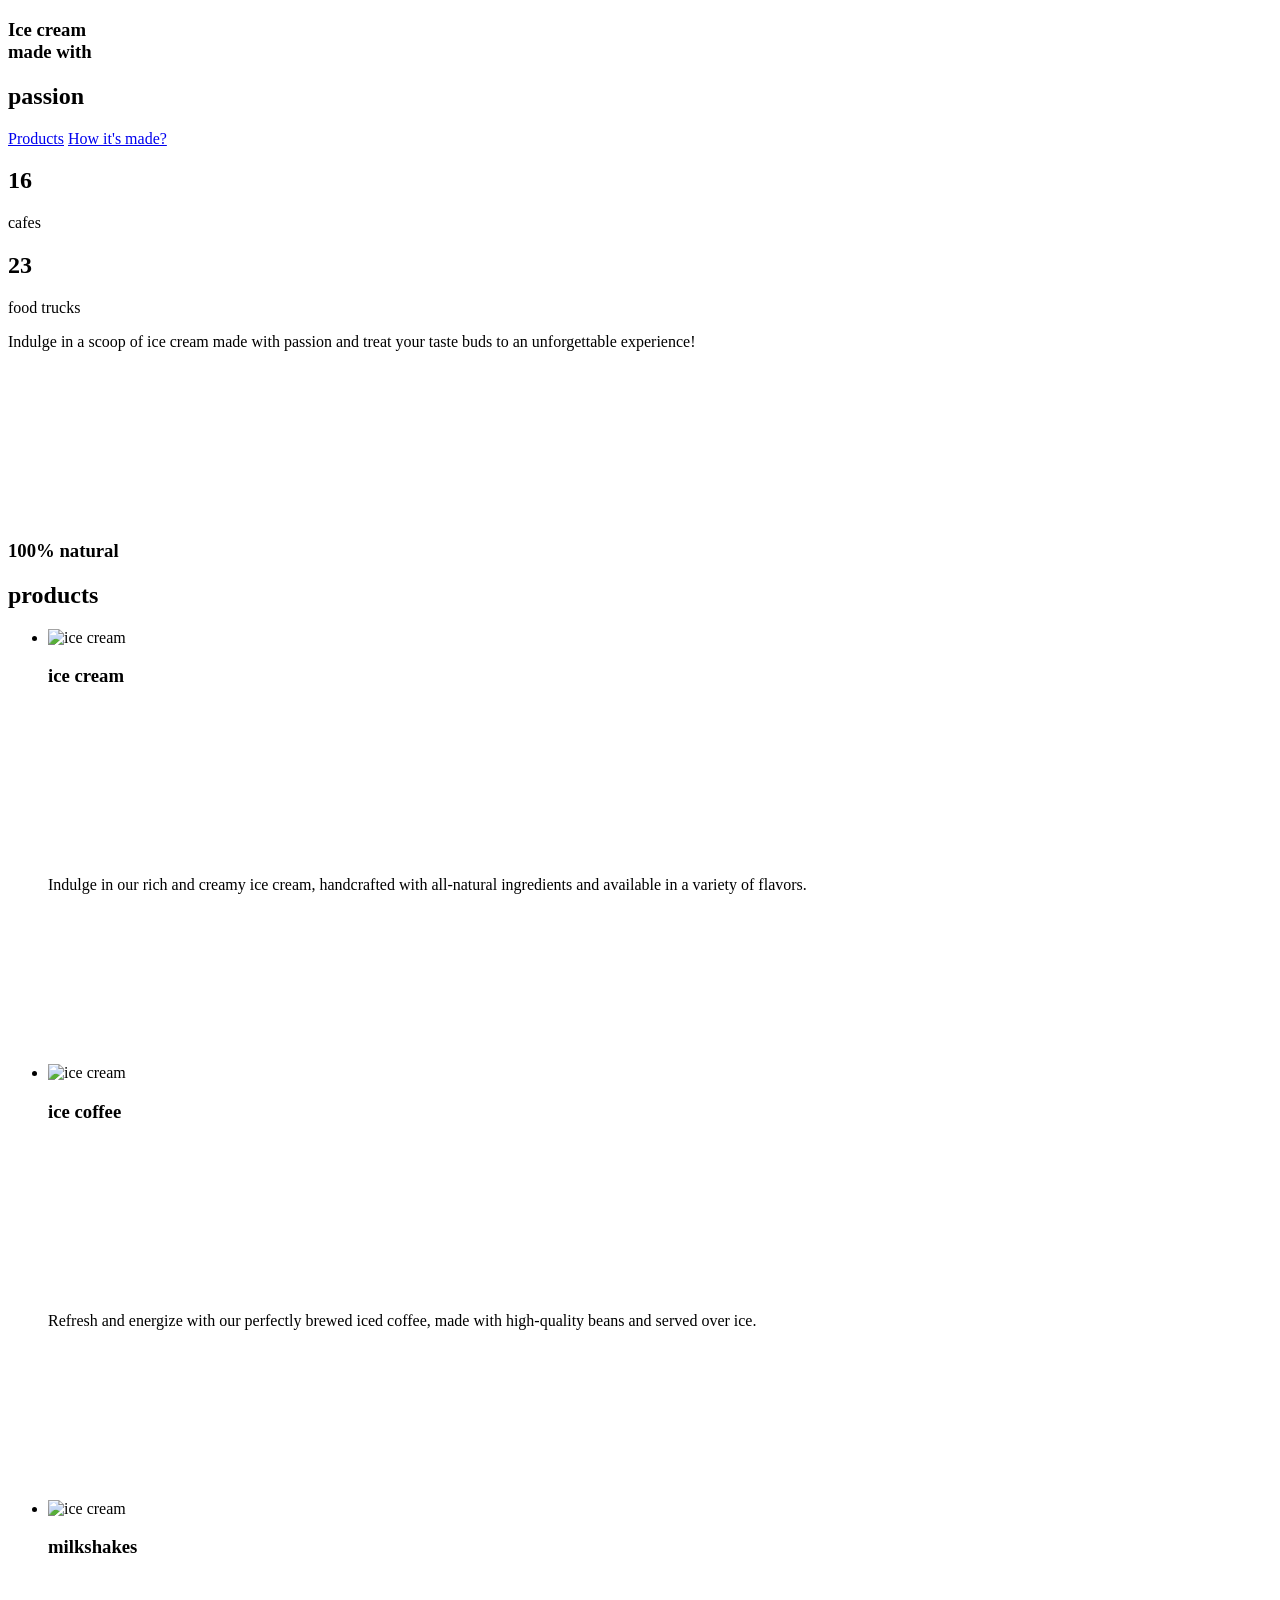
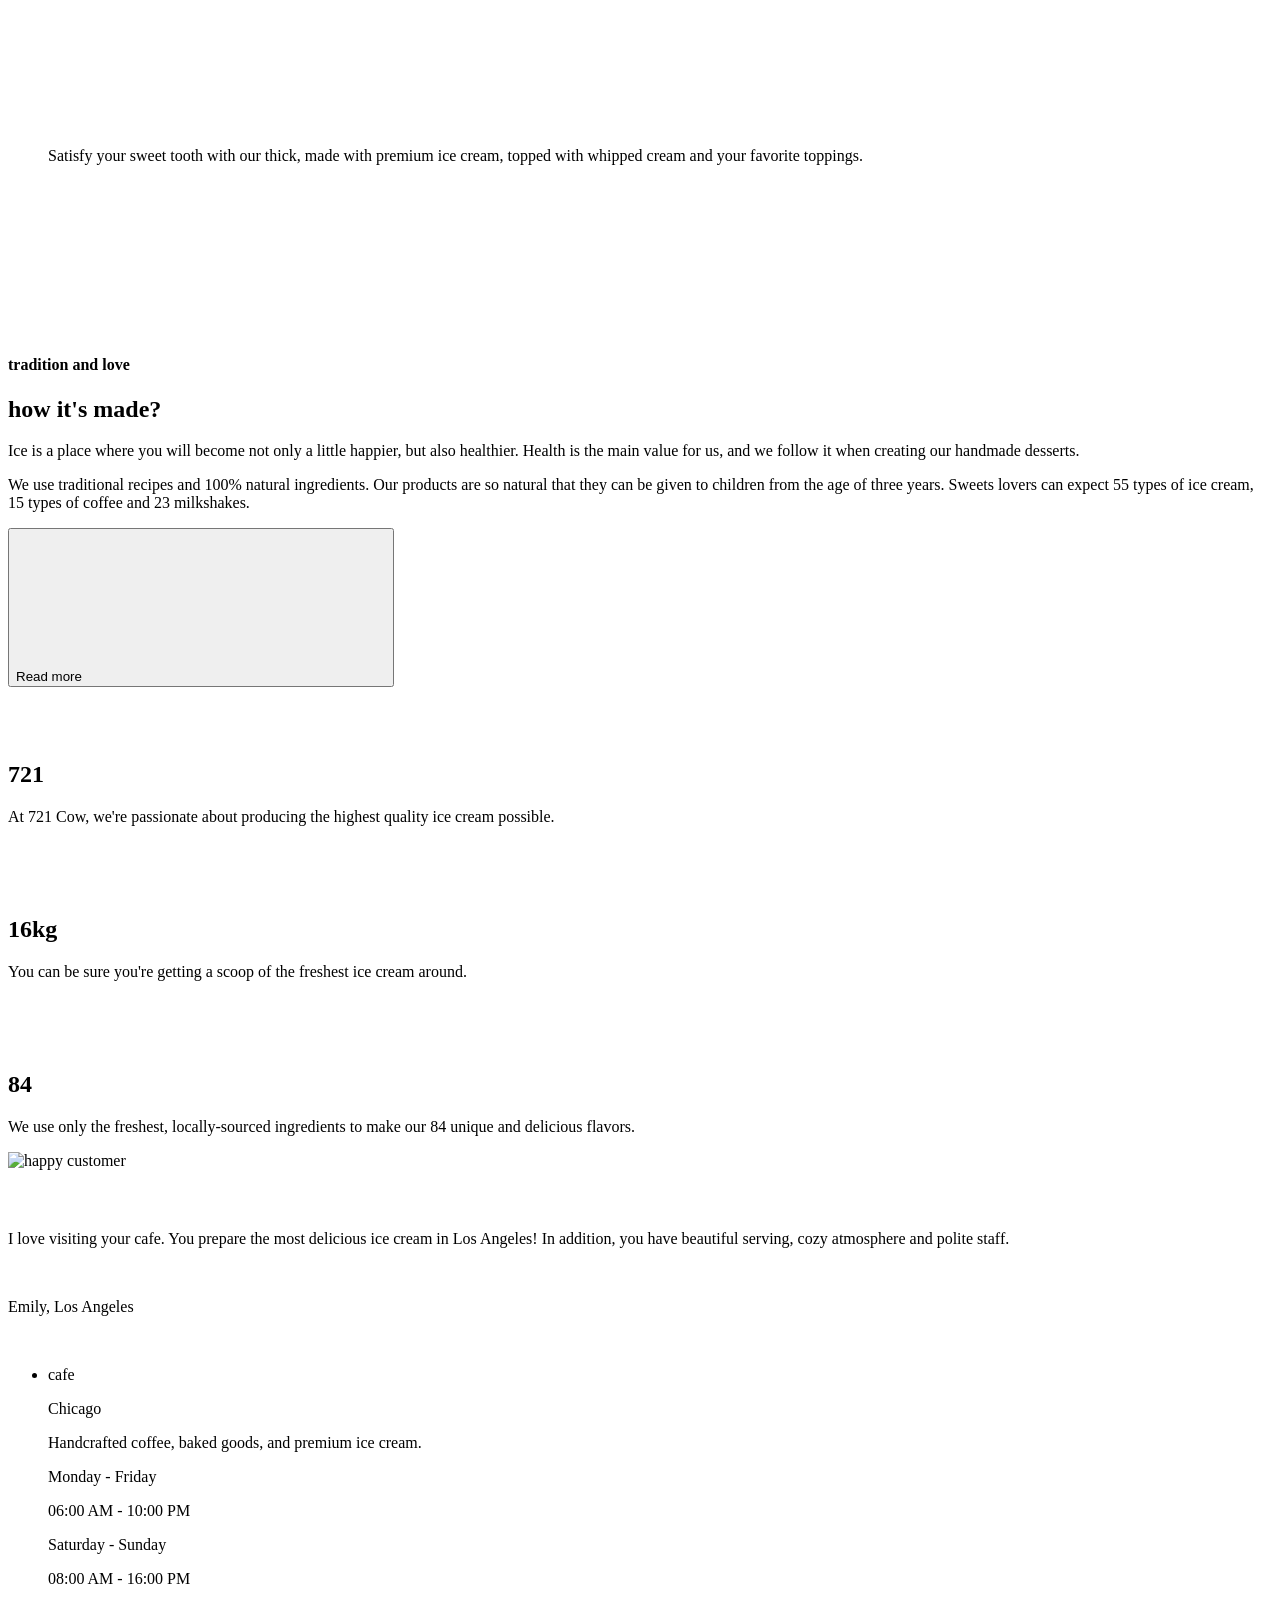
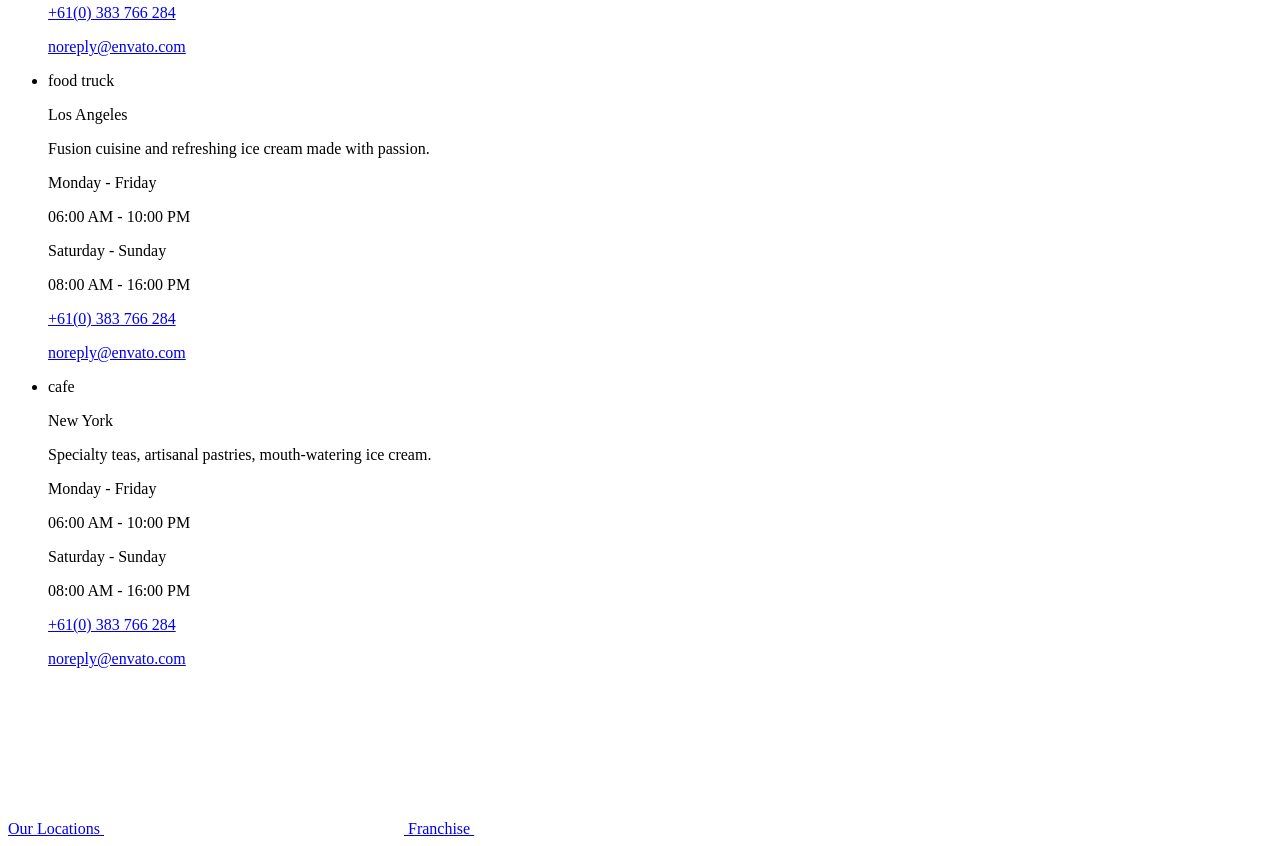
==== index.html @ 2973a0e1 "Deploying to gh-pages from @ kaa1203/team-02-team-project@726f31bbe888fb76861d6535cb52808fdd3e03ef 🚀" ====
<!DOCTYPE html><html lang="en"><head><meta charset="utf-8"><meta name="viewport" content="width=device-width, initial-scale=1.0"><title>Team Two Project</title><link rel="icon" type="image/x-icon" href="/team-02-team-project/favicon.9955e46a.ico"><link rel="stylesheet" href="/team-02-team-project/index.5a1f08e1.css"><script type="module" src="/team-02-team-project/index.cdc84ddc.js"></script><script src="/team-02-team-project/index.6c2642bc.js" nomodule="" defer></script></head><body>   <section class="hero"> <div class="container"> <div class="hero-wrapper"> <div class="hero-headings"> <div class="hero-headings-wrapper"> <h3 class="heading-three">Ice cream <br> made with</h3> <h2 class="heading-two">passion</h2> </div> <div class="hero-buttons"> <a href="#" class="button link">Products</a> <a href="#" class="button link">How it's made?</a> </div> </div> <div class="hero-business-wrapper"> <div class="hero-business"> <h2 class="heading-two">16</h2> <p>cafes</p> </div> <div class="hero-business"> <h2 class="heading-two">23</h2> <p>food trucks</p> </div> </div> </div> <div class="hero-slider"> <div class="one slider"></div> <div class="slider two"> <div class="slider-bg"></div> </div> <div class="slider three"></div> <div class="slider-text-wrapper"> <p class="slider-text">Indulge in a scoop of ice cream made with passion and treat your taste buds to an unforgettable experience!</p> <svg class="icon-s"> <use href="/team-02-team-project/icons.c691f221.svg#arrow-one"></use> </svg> </div> </div> </div> </section> <section class="section-one"> <div class="container"> <div class="section-heading-wrapper"> <h3 class="heading-three">100% natural</h3> <h2 class="heading-two">products</h2> </div> <div class="ice-cream-wrapper"> <ul class="ice-cream list"> <li class="ice-cream item"> <div class="image-wrapper"> <img src="/team-02-team-project/sec1-1.0f86e301.png" alt="ice cream" class="image"> </div> <h3 class="heading-three"> ice cream </h3> <svg class="icon"> <use href="/team-02-team-project/icons.c691f221.svg#more"></use> </svg> <p class="text"> Indulge in our rich and creamy ice cream, handcrafted with all-natural ingredients and available in a variety of flavors. </p> <svg class="icon-s"> <use href="/team-02-team-project/icons.c691f221.svg#arrow-one"></use> </svg> </li> <li class="ice-cream item"> <div class="image-wrapper"> <img src="/team-02-team-project/sec1-2.e8fa4d7f.png" alt="ice cream" class="image"> </div> <h3 class="heading-three"> ice coffee </h3> <svg class="icon"> <use href="/team-02-team-project/icons.c691f221.svg#more"></use> </svg> <p class="text"> Refresh and energize with our perfectly brewed iced coffee, made with high-quality beans and served over ice. </p> <svg class="icon-s"> <use href="/team-02-team-project/icons.c691f221.svg#arrow-one"></use> </svg> </li> <li class="ice-cream item"> <div class="image-wrapper"> <img src="/team-02-team-project/sec1-3.672a633e.png" alt="ice cream" class="image"> </div> <h3 class="heading-three"> milkshakes </h3> <svg class="icon"> <use href="/team-02-team-project/icons.c691f221.svg#more"></use> </svg> <p class="text"> Satisfy your sweet tooth with our thick, made with premium ice cream, topped with whipped cream and your favorite toppings. </p> <svg class="icon-s"> <use href="/team-02-team-project/icons.c691f221.svg#arrow-one"></use> </svg> </li> </ul> </div> </div> </section> <section class="him-section"> <div class="container"> <div class="him-heading"> <h4 class="heading-four"> tradition and love </h4> <h2 class="heading-two"> how it's made? </h2> </div> <div class="him-content"> <div class="him-bg"> <div class="him-img-text"> <div class="him-cow-milk"></div> <div class="him-texts"> <p class="him-par-1"> Ice is a place where you will become not only a little happier, but also healthier. Health is the main value for us, and we follow it when creating our handmade desserts. </p> <p class="him-par-2"> We use traditional recipes and 100% natural ingredients. Our products are so natural that they can be given to children from the age of three years. Sweets lovers can expect 55 types of ice cream, 15 types of coffee and 23 milkshakes. </p> <button class="button him-button">Read more <svg class="him-button-arrow"> <use href="/team-02-team-project/icons.c691f221.svg#arrow-two"></use> </svg> </button> </div> </div> </div> </div> <div class="him-details"> <div class="him-icons"> <svg class="him-svg icon-l" width="50" height="50"> <use href="/team-02-team-project/icons.c691f221.svg#milk"></use> </svg> <h2 class="heading-two him-heading-nos">721</h2> <p class="him-info-1"> At 721 Cow, we're passionate about producing the highest quality ice cream possible. </p> </div> <div class="him-icons"> <svg class="him-svg icon-l" width="50" height="50"> <use href="/team-02-team-project/icons.c691f221.svg#apples"></use> </svg> <h2 class="heading-two him-heading-nos">16kg</h2> <p class="him-info-2"> You can be sure you're getting a scoop of the freshest ice cream around. </p> </div> <div class="him-icons"> <svg class="him-svg icon-l" width="50" height="50"> <use href="/team-02-team-project/icons.c691f221.svg#heart"></use> </svg> <h2 class="heading-two him-heading-nos">84</h2> <p class="him-info-3"> We use only the freshest, locally-sourced ingredients to make our 84 unique and delicious flavors. </p> </div> </div> </div> </section> <section class="icecream-section"> <div class="container"> <div class="icecream-photos"></div> </div> <div class="comment-section"> <img class="comment-image" src="/team-02-team-project/testimonials-1.60afff6d.jpg" alt="happy customer"> <div class="comment-text"> <svg class="comment-quote" width="54" height="40"> <use href="/team-02-team-project/icons.c691f221.svg#quotation"></use> </svg> <p class="testimonial"> I love visiting your cafe. You prepare the most delicious ice cream in Los Angeles! In addition, you have beautiful serving, cozy atmosphere and polite staff. </p> </div> </div> <div class="comment-symbols"> <div class="comment-three-dots"> <svg class="three-dots" width="32" height="4"> <use href="/team-02-team-project/icons.c691f221.svg#icon-Group-8"></use> </svg> </div> <p class="comment-add">Emily, Los Angeles</p> <div class="comment-icon"> <svg class="comment-house-icon" width="12" height="12"> <use href="/team-02-team-project/icons.c691f221.svg#icon-house"></use> </svg> <svg class="comment-ellipse" width="12" height="12"> <use href="/team-02-team-project/icons.c691f221.svg#Ellipse"></use> </svg> <svg class="comment-ellipse" width="12" height="12"> <use href="/team-02-team-project/icons.c691f221.svg#Ellipse"></use> </svg> </div> </div> </section> <section class="section-four"> <div class="container"> <ul class="list section-four-list"> <li class="section-four-card"> <div class="card-title">cafe</div> <div class="card-location-wrapper"> <p class="card-location">Chicago</p> <p class="card-details">Handcrafted coffee, baked goods, and premium ice cream.</p> </div> <div class="card-schedule"> <div> <p class="card-day">Monday - Friday</p> <p class="card-time">06:00 AM - 10:00 PM</p> </div> <div> <p class="card-day">Saturday - Sunday</p> <p class="card-time">08:00 AM - 16:00 PM</p> </div> </div> <div class="card-contacts"> <a href="tel:+61(0) 383 766 284" class="link"> <p>+61(0) 383 766 284</p> </a> <a href="mailto:noreply@envato.com" class="link"> <p>noreply@envato.com</p> </a> </div> </li> <li class="section-four-card"> <div class="card-title">food truck</div> <div class="card-location-wrapper"> <p class="card-location">Los Angeles</p> <p class="card-details">Fusion cuisine and refreshing ice cream made with passion.</p> </div> <div class="card-schedule"> <div> <p class="card-day">Monday - Friday</p> <p class="card-time">06:00 AM - 10:00 PM</p> </div> <div> <p class="card-day">Saturday - Sunday</p> <p class="card-time">08:00 AM - 16:00 PM</p> </div> </div> <div class="card-contacts"> <a href="tel:+61(0) 383 766 284" class="link"> <p>+61(0) 383 766 284</p> </a> <a href="mailto:noreply@envato.com" class="link"> <p>noreply@envato.com</p> </a> </div> </li> <li class="section-four-card"> <div class="card-title">cafe</div> <div class="card-location-wrapper"> <p class="card-location">New York</p> <p class="card-details">Specialty teas, artisanal pastries, mouth-watering ice cream.</p> </div> <div class="card-schedule"> <div> <p class="card-day">Monday - Friday</p> <p class="card-time">06:00 AM - 10:00 PM</p> </div> <div> <p class="card-day">Saturday - Sunday</p> <p class="card-time">08:00 AM - 16:00 PM</p> </div> </div> <div class="card-contacts"> <a href="tel:+61(0) 383 766 284" class="link"> <p>+61(0) 383 766 284</p> </a> <a href="mailto:noreply@envato.com" class="link"> <p>noreply@envato.com</p> </a> </div> </li> </ul> <div class="section-four-buttons"> <a href="#" class="button link"> Our Locations <svg class="icon"> <use href="/team-02-team-project/icons.c691f221.svg#arrow-two"></use> </svg> </a> <a href="#" class="button link"> Franchise <svg class="icon"> <use href="/team-02-team-project/icons.c691f221.svg#arrow-two"></use> </svg> </a> </div> </div> </section> </body></html>
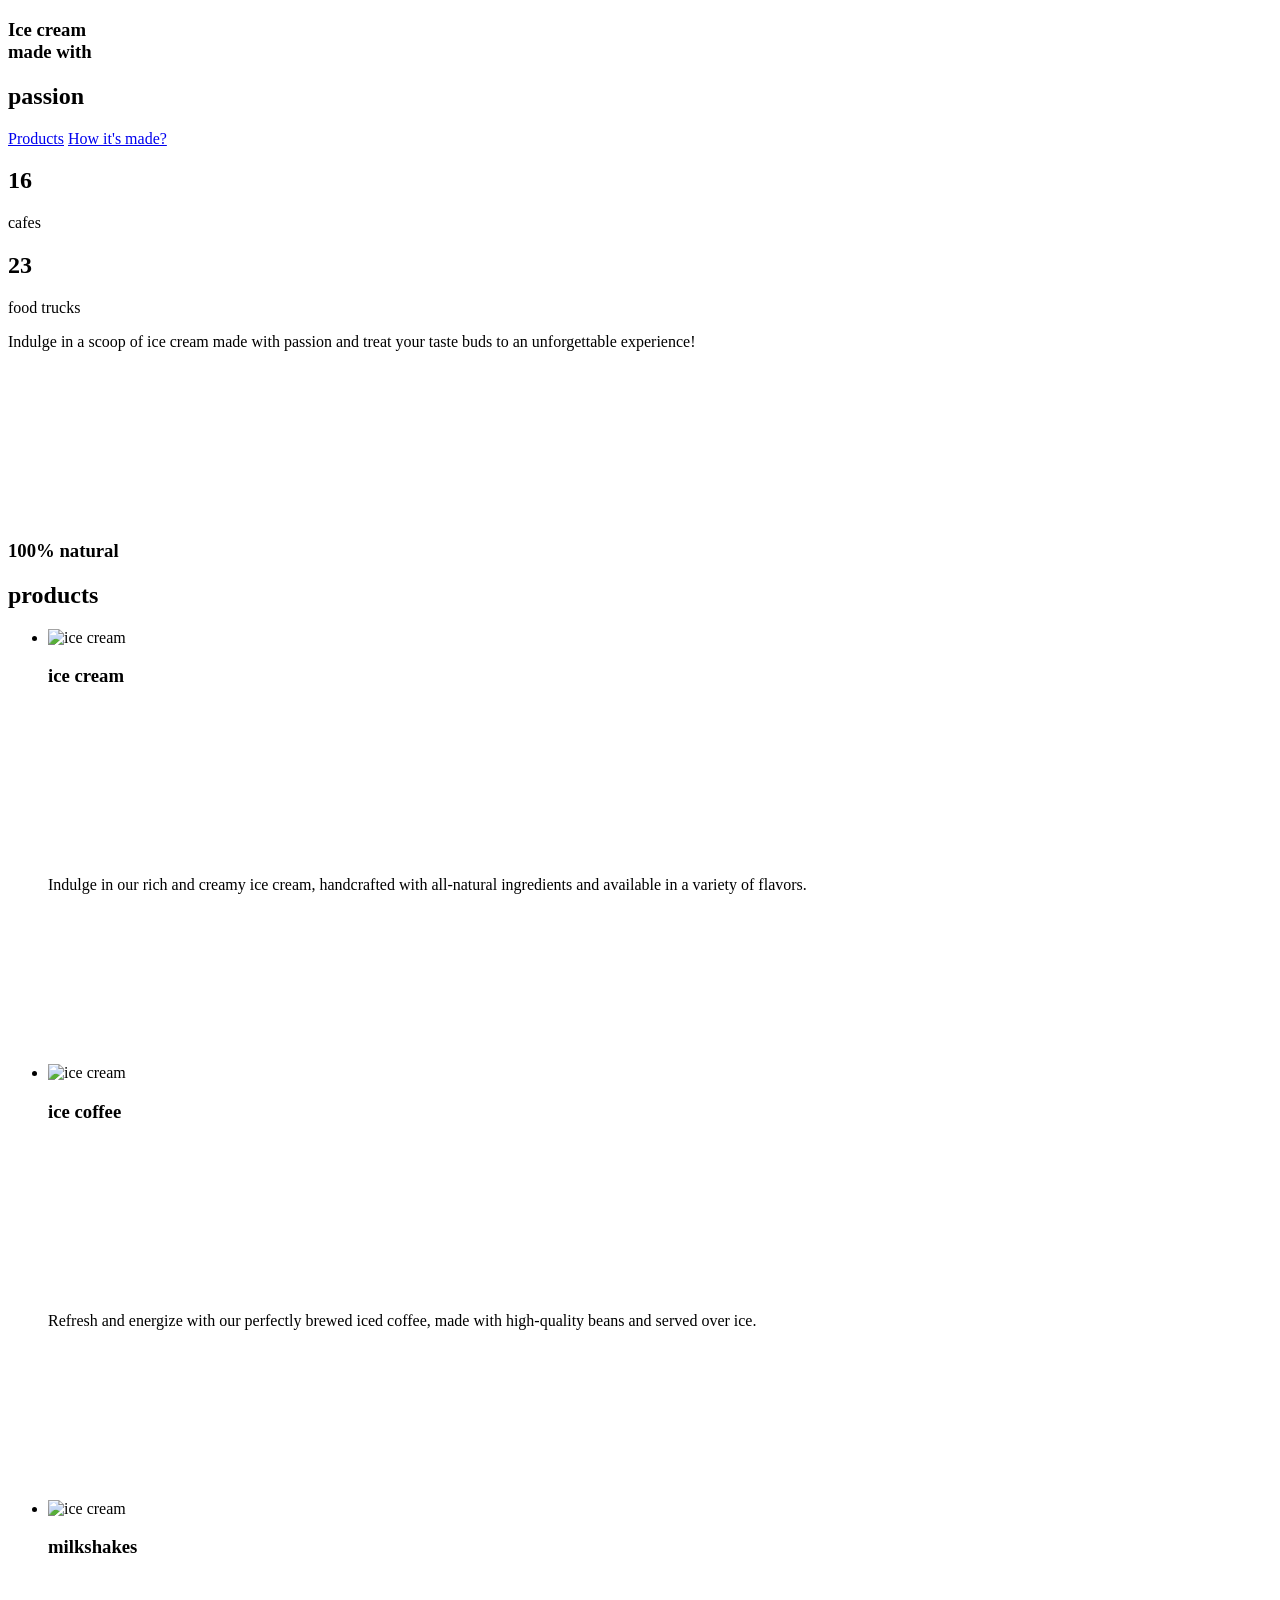
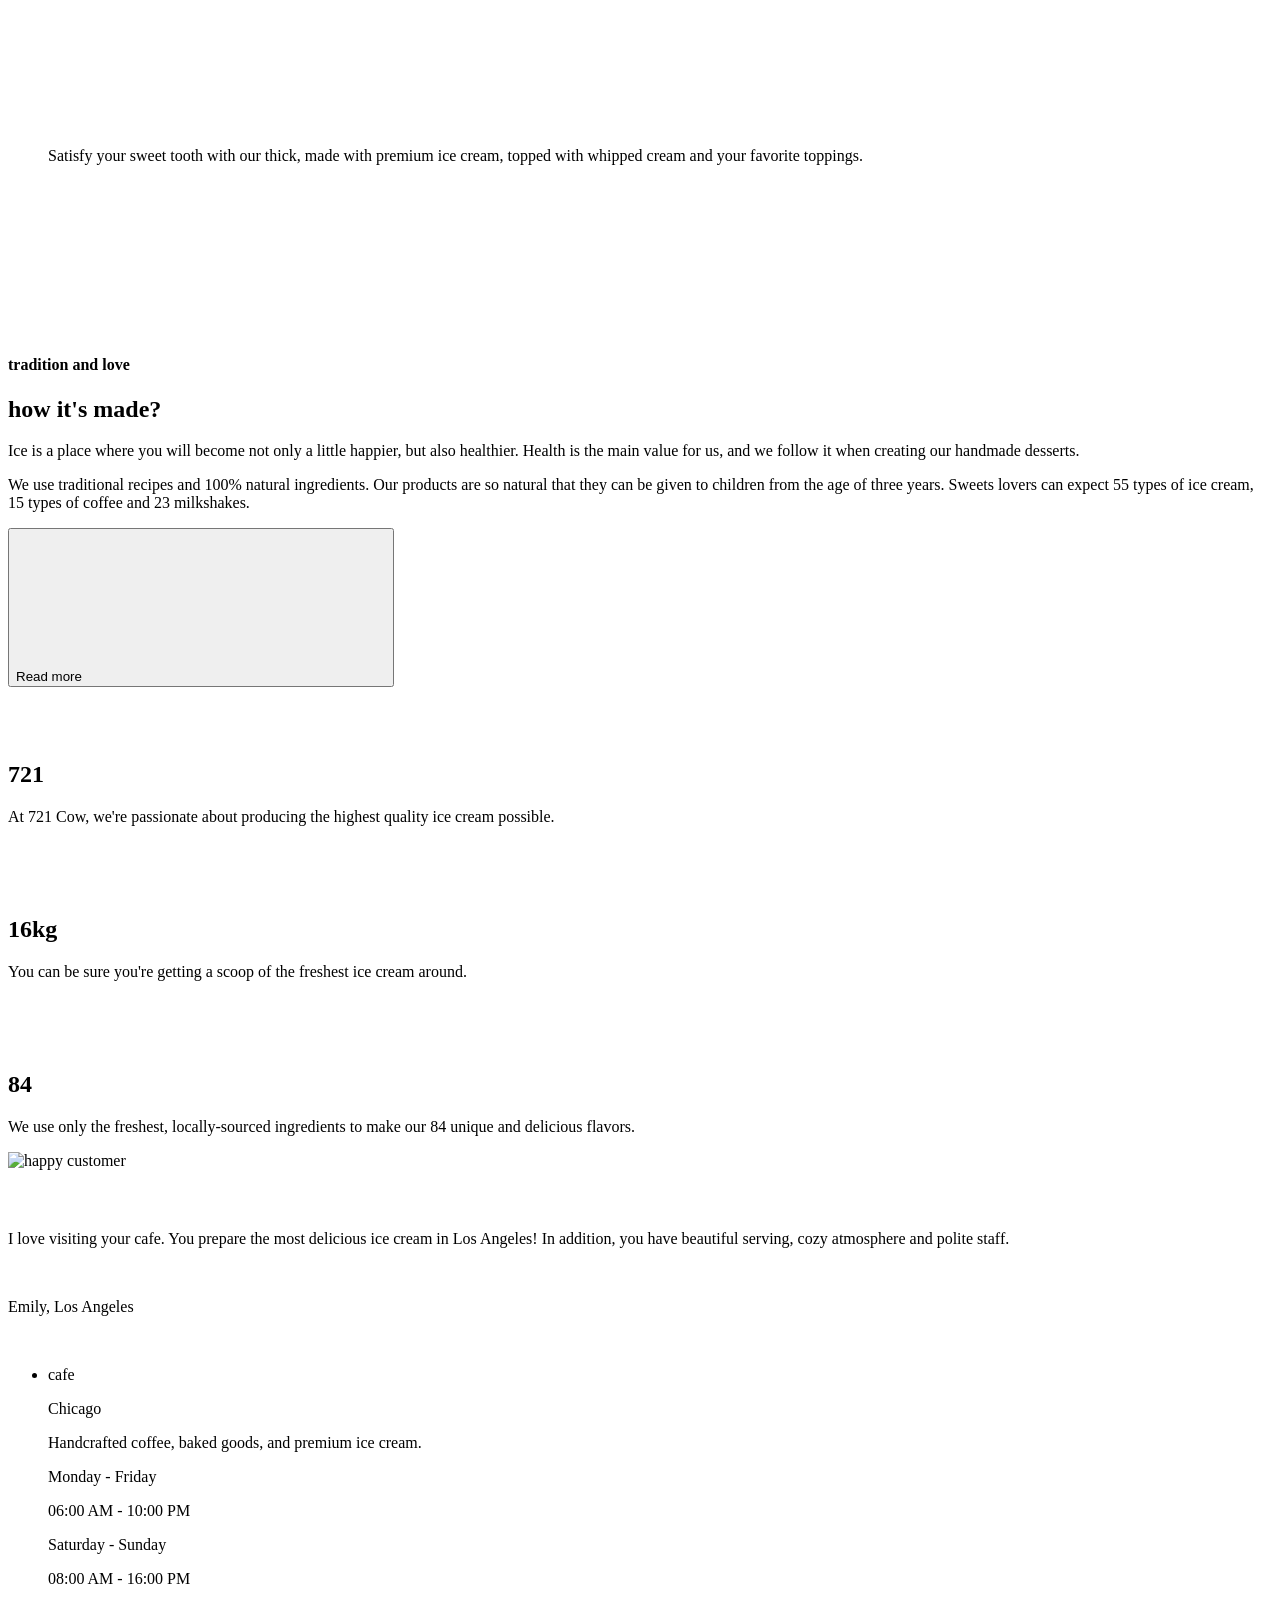
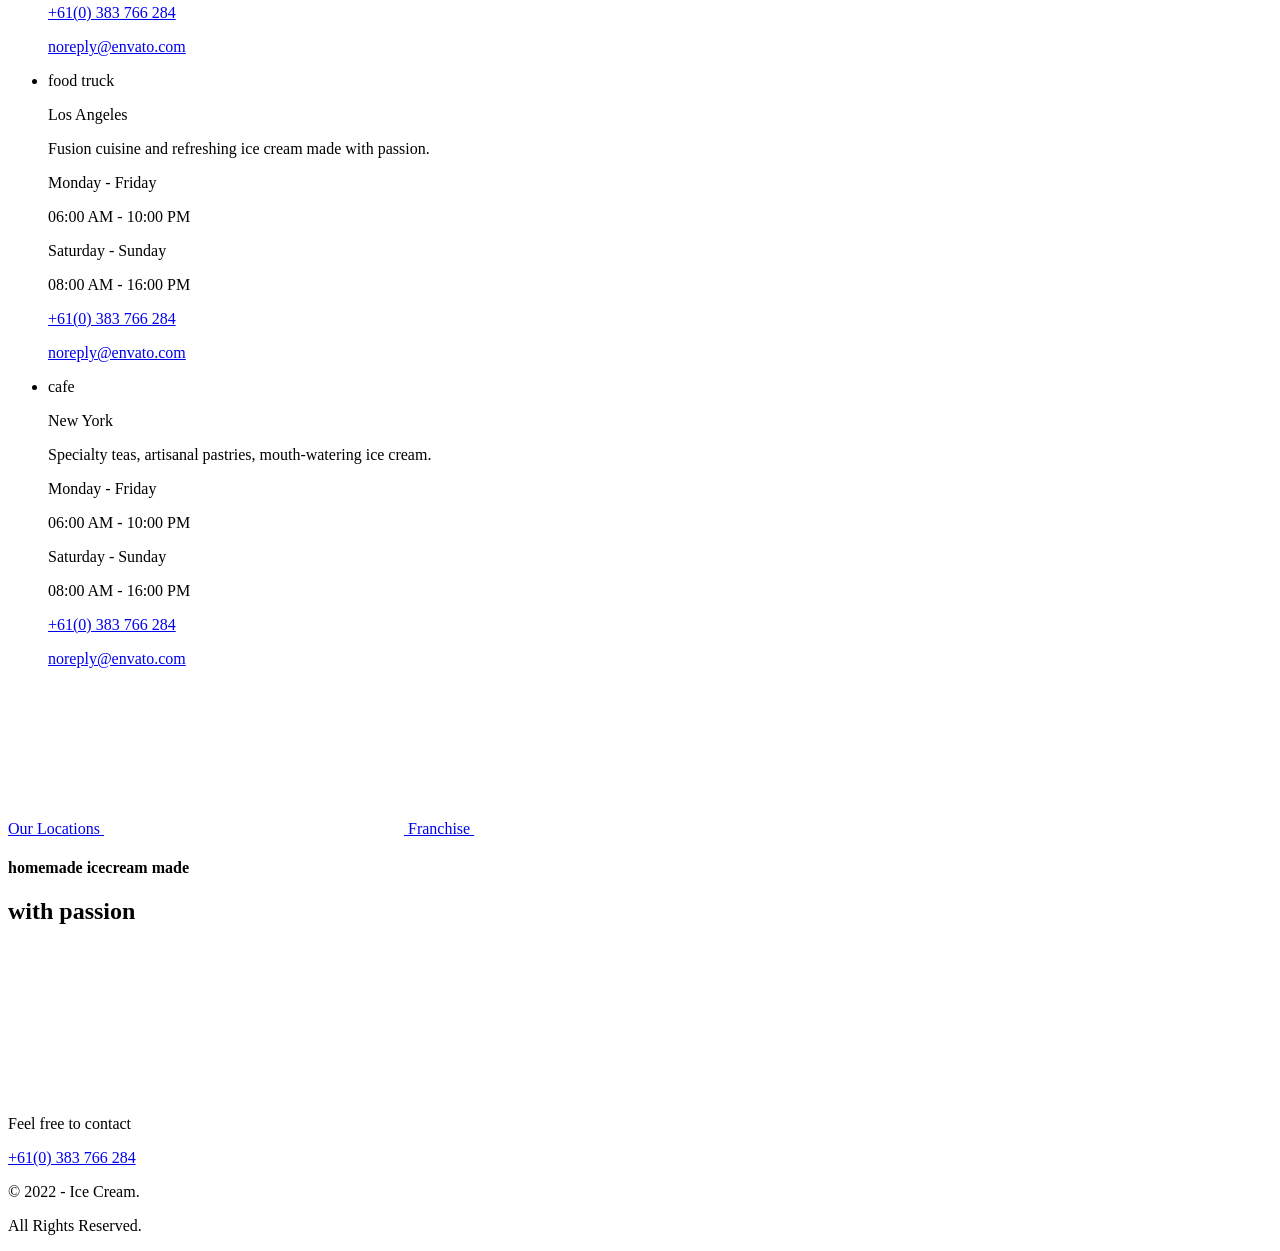
==== commit 20a9a195: "Deploying to gh-pages from @ kaa1203/team-02-team-project@480c6d3dfe31135f534ba5d710b3163091a61647 🚀" ====
--- a/index.html
+++ b/index.html
@@ -1 +1 @@
-<!DOCTYPE html><html lang="en"><head><meta charset="utf-8"><meta name="viewport" content="width=device-width, initial-scale=1.0"><title>Team Two Project</title><link rel="icon" type="image/x-icon" href="/team-02-team-project/favicon.9955e46a.ico"><link rel="stylesheet" href="/team-02-team-project/index.5a1f08e1.css"><script type="module" src="/team-02-team-project/index.cdc84ddc.js"></script><script src="/team-02-team-project/index.6c2642bc.js" nomodule="" defer></script></head><body>   <section class="hero"> <div class="container"> <div class="hero-wrapper"> <div class="hero-headings"> <div class="hero-headings-wrapper"> <h3 class="heading-three">Ice cream <br> made with</h3> <h2 class="heading-two">passion</h2> </div> <div class="hero-buttons"> <a href="#" class="button link">Products</a> <a href="#" class="button link">How it's made?</a> </div> </div> <div class="hero-business-wrapper"> <div class="hero-business"> <h2 class="heading-two">16</h2> <p>cafes</p> </div> <div class="hero-business"> <h2 class="heading-two">23</h2> <p>food trucks</p> </div> </div> </div> <div class="hero-slider"> <div class="one slider"></div> <div class="slider two"> <div class="slider-bg"></div> </div> <div class="slider three"></div> <div class="slider-text-wrapper"> <p class="slider-text">Indulge in a scoop of ice cream made with passion and treat your taste buds to an unforgettable experience!</p> <svg class="icon-s"> <use href="/team-02-team-project/icons.c691f221.svg#arrow-one"></use> </svg> </div> </div> </div> </section> <section class="section-one"> <div class="container"> <div class="section-heading-wrapper"> <h3 class="heading-three">100% natural</h3> <h2 class="heading-two">products</h2> </div> <div class="ice-cream-wrapper"> <ul class="ice-cream list"> <li class="ice-cream item"> <div class="image-wrapper"> <img src="/team-02-team-project/sec1-1.0f86e301.png" alt="ice cream" class="image"> </div> <h3 class="heading-three"> ice cream </h3> <svg class="icon"> <use href="/team-02-team-project/icons.c691f221.svg#more"></use> </svg> <p class="text"> Indulge in our rich and creamy ice cream, handcrafted with all-natural ingredients and available in a variety of flavors. </p> <svg class="icon-s"> <use href="/team-02-team-project/icons.c691f221.svg#arrow-one"></use> </svg> </li> <li class="ice-cream item"> <div class="image-wrapper"> <img src="/team-02-team-project/sec1-2.e8fa4d7f.png" alt="ice cream" class="image"> </div> <h3 class="heading-three"> ice coffee </h3> <svg class="icon"> <use href="/team-02-team-project/icons.c691f221.svg#more"></use> </svg> <p class="text"> Refresh and energize with our perfectly brewed iced coffee, made with high-quality beans and served over ice. </p> <svg class="icon-s"> <use href="/team-02-team-project/icons.c691f221.svg#arrow-one"></use> </svg> </li> <li class="ice-cream item"> <div class="image-wrapper"> <img src="/team-02-team-project/sec1-3.672a633e.png" alt="ice cream" class="image"> </div> <h3 class="heading-three"> milkshakes </h3> <svg class="icon"> <use href="/team-02-team-project/icons.c691f221.svg#more"></use> </svg> <p class="text"> Satisfy your sweet tooth with our thick, made with premium ice cream, topped with whipped cream and your favorite toppings. </p> <svg class="icon-s"> <use href="/team-02-team-project/icons.c691f221.svg#arrow-one"></use> </svg> </li> </ul> </div> </div> </section> <section class="him-section"> <div class="container"> <div class="him-heading"> <h4 class="heading-four"> tradition and love </h4> <h2 class="heading-two"> how it's made? </h2> </div> <div class="him-content"> <div class="him-bg"> <div class="him-img-text"> <div class="him-cow-milk"></div> <div class="him-texts"> <p class="him-par-1"> Ice is a place where you will become not only a little happier, but also healthier. Health is the main value for us, and we follow it when creating our handmade desserts. </p> <p class="him-par-2"> We use traditional recipes and 100% natural ingredients. Our products are so natural that they can be given to children from the age of three years. Sweets lovers can expect 55 types of ice cream, 15 types of coffee and 23 milkshakes. </p> <button class="button him-button">Read more <svg class="him-button-arrow"> <use href="/team-02-team-project/icons.c691f221.svg#arrow-two"></use> </svg> </button> </div> </div> </div> </div> <div class="him-details"> <div class="him-icons"> <svg class="him-svg icon-l" width="50" height="50"> <use href="/team-02-team-project/icons.c691f221.svg#milk"></use> </svg> <h2 class="heading-two him-heading-nos">721</h2> <p class="him-info-1"> At 721 Cow, we're passionate about producing the highest quality ice cream possible. </p> </div> <div class="him-icons"> <svg class="him-svg icon-l" width="50" height="50"> <use href="/team-02-team-project/icons.c691f221.svg#apples"></use> </svg> <h2 class="heading-two him-heading-nos">16kg</h2> <p class="him-info-2"> You can be sure you're getting a scoop of the freshest ice cream around. </p> </div> <div class="him-icons"> <svg class="him-svg icon-l" width="50" height="50"> <use href="/team-02-team-project/icons.c691f221.svg#heart"></use> </svg> <h2 class="heading-two him-heading-nos">84</h2> <p class="him-info-3"> We use only the freshest, locally-sourced ingredients to make our 84 unique and delicious flavors. </p> </div> </div> </div> </section> <section class="icecream-section"> <div class="container"> <div class="icecream-photos"></div> </div> <div class="comment-section"> <img class="comment-image" src="/team-02-team-project/testimonials-1.60afff6d.jpg" alt="happy customer"> <div class="comment-text"> <svg class="comment-quote" width="54" height="40"> <use href="/team-02-team-project/icons.c691f221.svg#quotation"></use> </svg> <p class="testimonial"> I love visiting your cafe. You prepare the most delicious ice cream in Los Angeles! In addition, you have beautiful serving, cozy atmosphere and polite staff. </p> </div> </div> <div class="comment-symbols"> <div class="comment-three-dots"> <svg class="three-dots" width="32" height="4"> <use href="/team-02-team-project/icons.c691f221.svg#icon-Group-8"></use> </svg> </div> <p class="comment-add">Emily, Los Angeles</p> <div class="comment-icon"> <svg class="comment-house-icon" width="12" height="12"> <use href="/team-02-team-project/icons.c691f221.svg#icon-house"></use> </svg> <svg class="comment-ellipse" width="12" height="12"> <use href="/team-02-team-project/icons.c691f221.svg#Ellipse"></use> </svg> <svg class="comment-ellipse" width="12" height="12"> <use href="/team-02-team-project/icons.c691f221.svg#Ellipse"></use> </svg> </div> </div> </section> <section class="section-four"> <div class="container"> <ul class="list section-four-list"> <li class="section-four-card"> <div class="card-title">cafe</div> <div class="card-location-wrapper"> <p class="card-location">Chicago</p> <p class="card-details">Handcrafted coffee, baked goods, and premium ice cream.</p> </div> <div class="card-schedule"> <div> <p class="card-day">Monday - Friday</p> <p class="card-time">06:00 AM - 10:00 PM</p> </div> <div> <p class="card-day">Saturday - Sunday</p> <p class="card-time">08:00 AM - 16:00 PM</p> </div> </div> <div class="card-contacts"> <a href="tel:+61(0) 383 766 284" class="link"> <p>+61(0) 383 766 284</p> </a> <a href="mailto:noreply@envato.com" class="link"> <p>noreply@envato.com</p> </a> </div> </li> <li class="section-four-card"> <div class="card-title">food truck</div> <div class="card-location-wrapper"> <p class="card-location">Los Angeles</p> <p class="card-details">Fusion cuisine and refreshing ice cream made with passion.</p> </div> <div class="card-schedule"> <div> <p class="card-day">Monday - Friday</p> <p class="card-time">06:00 AM - 10:00 PM</p> </div> <div> <p class="card-day">Saturday - Sunday</p> <p class="card-time">08:00 AM - 16:00 PM</p> </div> </div> <div class="card-contacts"> <a href="tel:+61(0) 383 766 284" class="link"> <p>+61(0) 383 766 284</p> </a> <a href="mailto:noreply@envato.com" class="link"> <p>noreply@envato.com</p> </a> </div> </li> <li class="section-four-card"> <div class="card-title">cafe</div> <div class="card-location-wrapper"> <p class="card-location">New York</p> <p class="card-details">Specialty teas, artisanal pastries, mouth-watering ice cream.</p> </div> <div class="card-schedule"> <div> <p class="card-day">Monday - Friday</p> <p class="card-time">06:00 AM - 10:00 PM</p> </div> <div> <p class="card-day">Saturday - Sunday</p> <p class="card-time">08:00 AM - 16:00 PM</p> </div> </div> <div class="card-contacts"> <a href="tel:+61(0) 383 766 284" class="link"> <p>+61(0) 383 766 284</p> </a> <a href="mailto:noreply@envato.com" class="link"> <p>noreply@envato.com</p> </a> </div> </li> </ul> <div class="section-four-buttons"> <a href="#" class="button link"> Our Locations <svg class="icon"> <use href="/team-02-team-project/icons.c691f221.svg#arrow-two"></use> </svg> </a> <a href="#" class="button link"> Franchise <svg class="icon"> <use href="/team-02-team-project/icons.c691f221.svg#arrow-two"></use> </svg> </a> </div> </div> </section> </body></html>+<!DOCTYPE html><html lang="en"><head><meta charset="utf-8"><meta name="viewport" content="width=device-width, initial-scale=1.0"><title>Team Two Project</title><link rel="icon" type="image/x-icon" href="/team-02-team-project/favicon.9955e46a.ico"><link rel="stylesheet" href="/team-02-team-project/index.ad61c77e.css"><script type="module" src="/team-02-team-project/index.cdc84ddc.js"></script><script src="/team-02-team-project/index.6c2642bc.js" nomodule="" defer></script></head><body>    <section class="hero"> <div class="container"> <div class="hero-wrapper"> <div class="hero-headings"> <div class="hero-headings-wrapper"> <h3 class="heading-three">Ice cream <br> made with</h3> <h2 class="heading-two">passion</h2> </div> <div class="hero-buttons"> <a href="#" class="button link">Products</a> <a href="#" class="button link">How it's made?</a> </div> </div> <div class="hero-business-wrapper"> <div class="hero-business"> <h2 class="heading-two">16</h2> <p>cafes</p> </div> <div class="hero-business"> <h2 class="heading-two">23</h2> <p>food trucks</p> </div> </div> </div> <div class="hero-slider"> <div class="one slider"></div> <div class="slider two"> <div class="slider-bg"></div> </div> <div class="slider three"></div> <div class="slider-text-wrapper"> <p class="slider-text">Indulge in a scoop of ice cream made with passion and treat your taste buds to an unforgettable experience!</p> <svg class="icon-s"> <use href="/team-02-team-project/icons.cf46dbbe.svg#arrow-one"></use> </svg> </div> </div> </div> </section> <section class="section-one"> <div class="container"> <div class="section-heading-wrapper"> <h3 class="heading-three">100% natural</h3> <h2 class="heading-two">products</h2> </div> <div class="ice-cream-wrapper"> <ul class="ice-cream list"> <li class="ice-cream item"> <div class="image-wrapper"> <img src="/team-02-team-project/sec1-1.0f86e301.png" alt="ice cream" class="image"> </div> <h3 class="heading-three"> ice cream </h3> <svg class="icon"> <use href="/team-02-team-project/icons.cf46dbbe.svg#more"></use> </svg> <p class="text"> Indulge in our rich and creamy ice cream, handcrafted with all-natural ingredients and available in a variety of flavors. </p> <svg class="icon-s"> <use href="/team-02-team-project/icons.cf46dbbe.svg#arrow-one"></use> </svg> </li> <li class="ice-cream item"> <div class="image-wrapper"> <img src="/team-02-team-project/sec1-2.e8fa4d7f.png" alt="ice cream" class="image"> </div> <h3 class="heading-three"> ice coffee </h3> <svg class="icon"> <use href="/team-02-team-project/icons.cf46dbbe.svg#more"></use> </svg> <p class="text"> Refresh and energize with our perfectly brewed iced coffee, made with high-quality beans and served over ice. </p> <svg class="icon-s"> <use href="/team-02-team-project/icons.cf46dbbe.svg#arrow-one"></use> </svg> </li> <li class="ice-cream item"> <div class="image-wrapper"> <img src="/team-02-team-project/sec1-3.672a633e.png" alt="ice cream" class="image"> </div> <h3 class="heading-three"> milkshakes </h3> <svg class="icon"> <use href="/team-02-team-project/icons.cf46dbbe.svg#more"></use> </svg> <p class="text"> Satisfy your sweet tooth with our thick, made with premium ice cream, topped with whipped cream and your favorite toppings. </p> <svg class="icon-s"> <use href="/team-02-team-project/icons.cf46dbbe.svg#arrow-one"></use> </svg> </li> </ul> </div> </div> </section> <section class="him-section"> <div class="container"> <div class="him-heading"> <h4 class="heading-four"> tradition and love </h4> <h2 class="heading-two"> how it's made? </h2> </div> <div class="him-content"> <div class="him-bg"> <div class="him-img-text"> <div class="him-cow-milk"></div> <div class="him-texts"> <p class="him-par-1"> Ice is a place where you will become not only a little happier, but also healthier. Health is the main value for us, and we follow it when creating our handmade desserts. </p> <p class="him-par-2"> We use traditional recipes and 100% natural ingredients. Our products are so natural that they can be given to children from the age of three years. Sweets lovers can expect 55 types of ice cream, 15 types of coffee and 23 milkshakes. </p> <button class="button him-button">Read more <svg class="him-button-arrow"> <use href="/team-02-team-project/icons.cf46dbbe.svg#arrow-two"></use> </svg> </button> </div> </div> </div> </div> <div class="him-details"> <div class="him-icons"> <svg class="him-svg icon-l" width="50" height="50"> <use href="/team-02-team-project/icons.cf46dbbe.svg#milk"></use> </svg> <h2 class="heading-two him-heading-nos">721</h2> <p class="him-info-1"> At 721 Cow, we're passionate about producing the highest quality ice cream possible. </p> </div> <div class="him-icons"> <svg class="him-svg icon-l" width="50" height="50"> <use href="/team-02-team-project/icons.cf46dbbe.svg#apples"></use> </svg> <h2 class="heading-two him-heading-nos">16kg</h2> <p class="him-info-2"> You can be sure you're getting a scoop of the freshest ice cream around. </p> </div> <div class="him-icons"> <svg class="him-svg icon-l" width="50" height="50"> <use href="/team-02-team-project/icons.cf46dbbe.svg#heart"></use> </svg> <h2 class="heading-two him-heading-nos">84</h2> <p class="him-info-3"> We use only the freshest, locally-sourced ingredients to make our 84 unique and delicious flavors. </p> </div> </div> </div> </section> <section class="icecream-section"> <div class="container"> <div class="icecream-photos"></div> </div> <div class="comment-section"> <img class="comment-image" src="/team-02-team-project/testimonials-1.60afff6d.jpg" alt="happy customer"> <div class="comment-text"> <svg class="comment-quote" width="54" height="40"> <use href="/team-02-team-project/icons.cf46dbbe.svg#quotation"></use> </svg> <p class="testimonial"> I love visiting your cafe. You prepare the most delicious ice cream in Los Angeles! In addition, you have beautiful serving, cozy atmosphere and polite staff. </p> </div> </div> <div class="comment-symbols"> <div class="comment-three-dots"> <svg class="three-dots" width="32" height="4"> <use href="/team-02-team-project/icons.cf46dbbe.svg#icon-Group-8"></use> </svg> </div> <p class="comment-add">Emily, Los Angeles</p> <div class="comment-icon"> <svg class="comment-house-icon" width="12" height="12"> <use href="/team-02-team-project/icons.cf46dbbe.svg#icon-house"></use> </svg> <svg class="comment-ellipse" width="12" height="12"> <use href="/team-02-team-project/icons.cf46dbbe.svg#Ellipse"></use> </svg> <svg class="comment-ellipse" width="12" height="12"> <use href="/team-02-team-project/icons.cf46dbbe.svg#Ellipse"></use> </svg> </div> </div> </section> <section class="section-four"> <div class="container"> <ul class="list section-four-list"> <li class="section-four-card"> <div class="card-title">cafe</div> <div class="card-location-wrapper"> <p class="card-location">Chicago</p> <p class="card-details">Handcrafted coffee, baked goods, and premium ice cream.</p> </div> <div class="card-schedule"> <div> <p class="card-day">Monday - Friday</p> <p class="card-time">06:00 AM - 10:00 PM</p> </div> <div> <p class="card-day">Saturday - Sunday</p> <p class="card-time">08:00 AM - 16:00 PM</p> </div> </div> <div class="card-contacts"> <a href="tel:+61(0) 383 766 284" class="link"> <p>+61(0) 383 766 284</p> </a> <a href="mailto:noreply@envato.com" class="link"> <p>noreply@envato.com</p> </a> </div> </li> <li class="section-four-card"> <div class="card-title">food truck</div> <div class="card-location-wrapper"> <p class="card-location">Los Angeles</p> <p class="card-details">Fusion cuisine and refreshing ice cream made with passion.</p> </div> <div class="card-schedule"> <div> <p class="card-day">Monday - Friday</p> <p class="card-time">06:00 AM - 10:00 PM</p> </div> <div> <p class="card-day">Saturday - Sunday</p> <p class="card-time">08:00 AM - 16:00 PM</p> </div> </div> <div class="card-contacts"> <a href="tel:+61(0) 383 766 284" class="link"> <p>+61(0) 383 766 284</p> </a> <a href="mailto:noreply@envato.com" class="link"> <p>noreply@envato.com</p> </a> </div> </li> <li class="section-four-card"> <div class="card-title">cafe</div> <div class="card-location-wrapper"> <p class="card-location">New York</p> <p class="card-details">Specialty teas, artisanal pastries, mouth-watering ice cream.</p> </div> <div class="card-schedule"> <div> <p class="card-day">Monday - Friday</p> <p class="card-time">06:00 AM - 10:00 PM</p> </div> <div> <p class="card-day">Saturday - Sunday</p> <p class="card-time">08:00 AM - 16:00 PM</p> </div> </div> <div class="card-contacts"> <a href="tel:+61(0) 383 766 284" class="link"> <p>+61(0) 383 766 284</p> </a> <a href="mailto:noreply@envato.com" class="link"> <p>noreply@envato.com</p> </a> </div> </li> </ul> <div class="section-four-buttons"> <a href="#" class="button link"> Our Locations <svg class="icon"> <use href="/team-02-team-project/icons.cf46dbbe.svg#arrow-two"></use> </svg> </a> <a href="#" class="button link"> Franchise <svg class="icon"> <use href="/team-02-team-project/icons.cf46dbbe.svg#arrow-two"></use> </svg> </a> </div> </div> </section> <footer class="footer"> <div class="container last"> <div class="heading-wrapper product"> <h4 class="heading-four homemade">homemade icecream made</h4> <h2 class="heading-two">with passion</h2> </div> <div class="contact-wrapper"> <div class="icon-wrapper"> <svg class="github icon-m"> <use href="/team-02-team-project/icons.cf46dbbe.svg#github"></use> </svg> <svg class="icon-m telegram"> <use href="/team-02-team-project/icons.cf46dbbe.svg#telegram"></use> </svg> <svg class="facebook icon-m"> <use href="/team-02-team-project/icons.cf46dbbe.svg#facebook"></use> </svg> </div> <div class="feel"> <p>Feel free to contact</p> <a href="#" class="link">+61(0) 383 766 284</a> </div> </div> </div> <div class="end-footer"> <p>© 2022 - Ice Cream. </p><p>All Rights Reserved.</p> </div> </footer> </body></html>
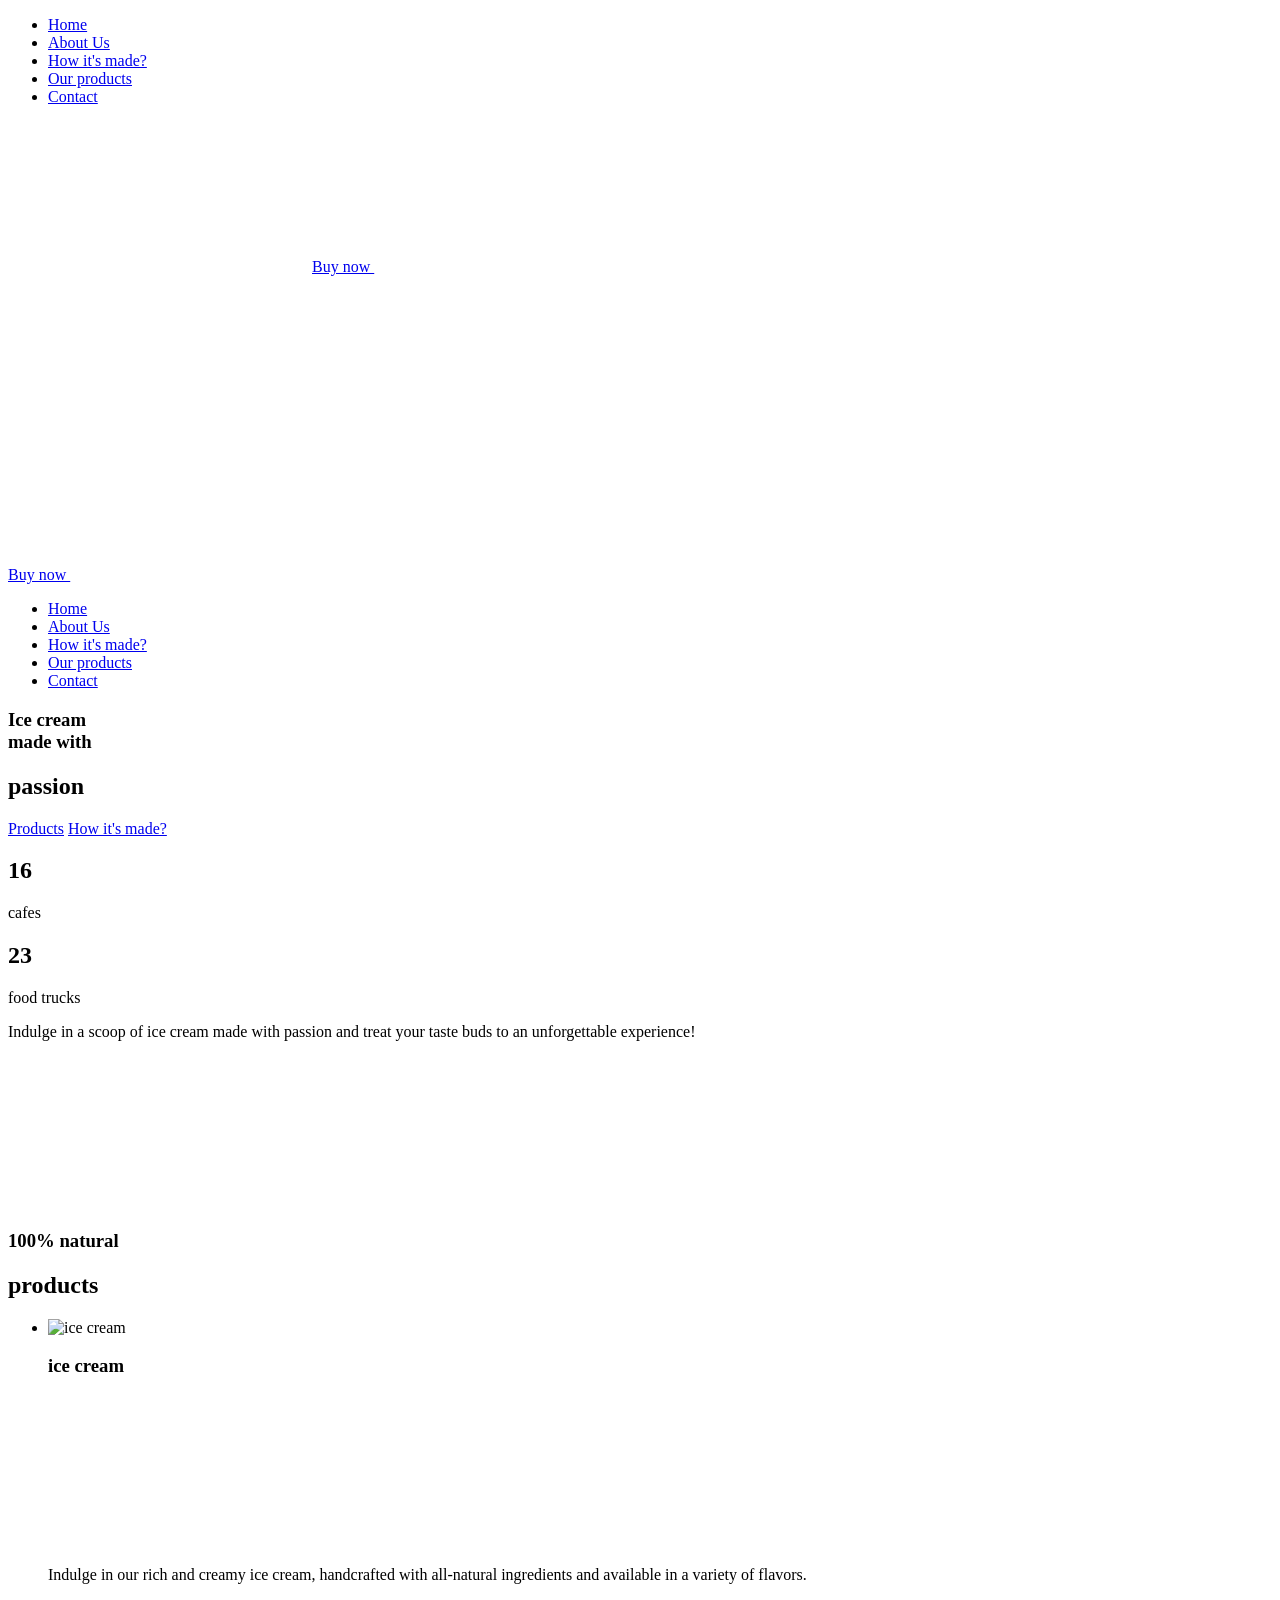
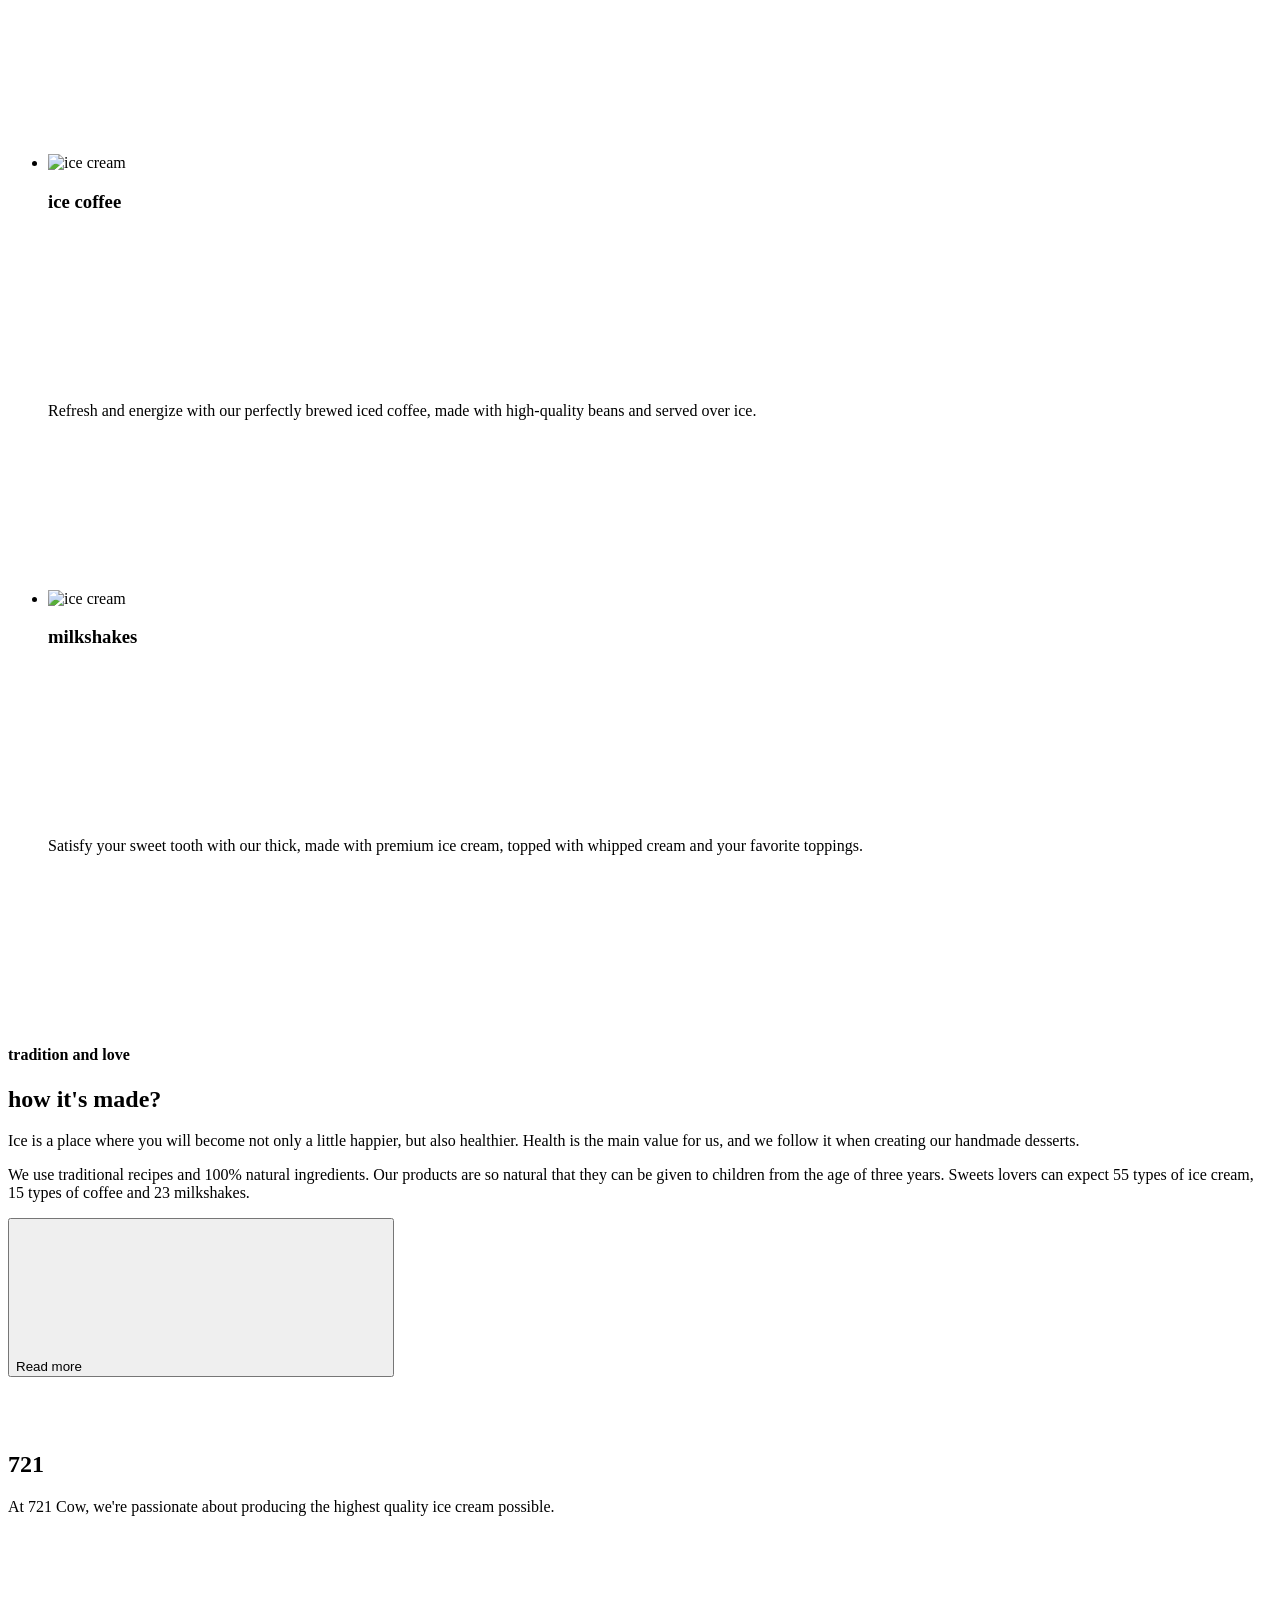
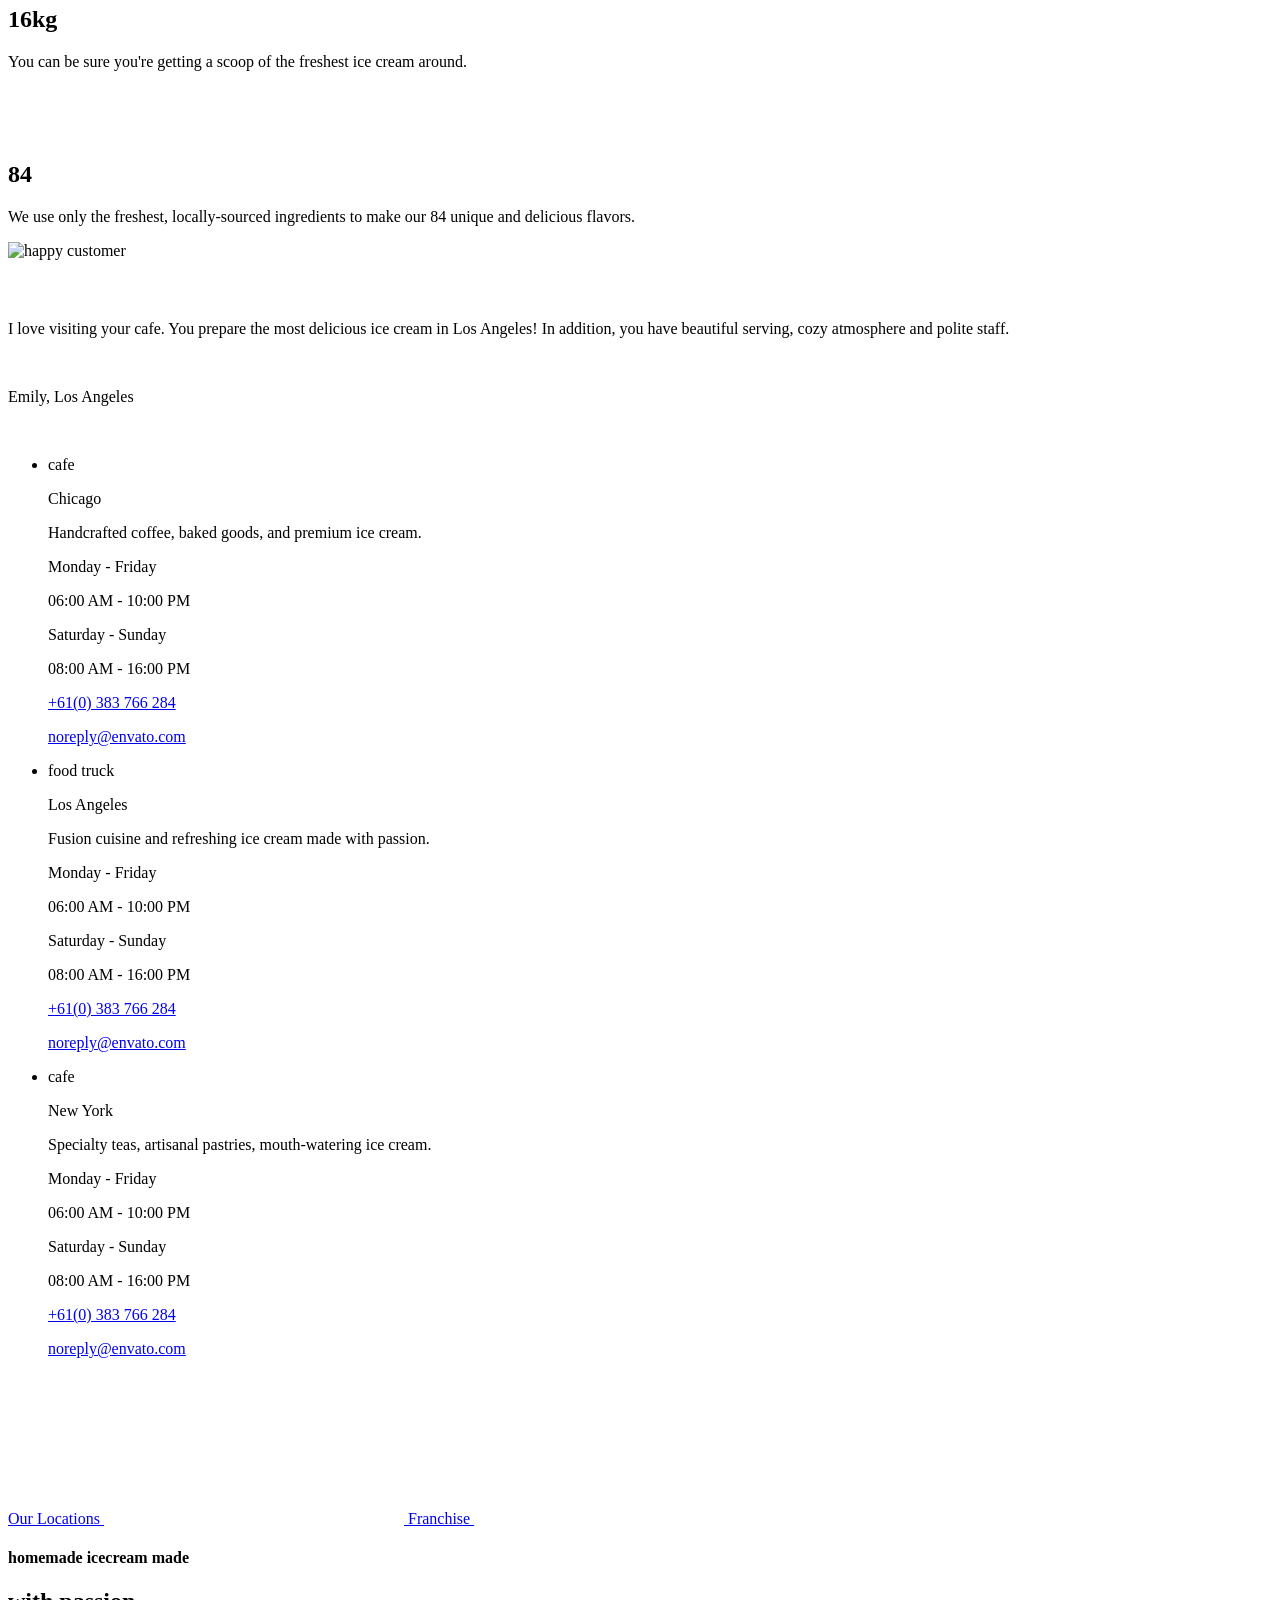
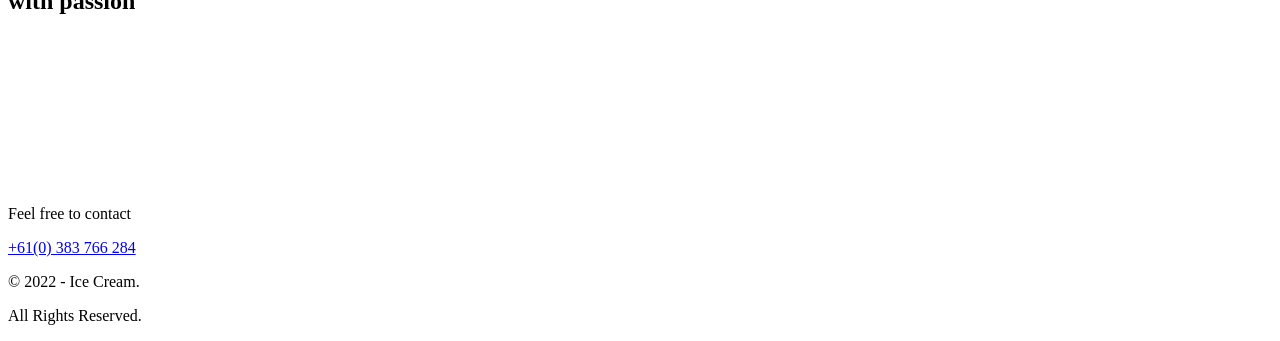
==== commit 7cd38e1f: "Deploying to gh-pages from @ kaa1203/team-02-team-project@d57523ec2e361c3a249f54c337f832cc89d83de2 🚀" ====
--- a/index.html
+++ b/index.html
@@ -1 +1 @@
-<!DOCTYPE html><html lang="en"><head><meta charset="utf-8"><meta name="viewport" content="width=device-width, initial-scale=1.0"><title>Team Two Project</title><link rel="icon" type="image/x-icon" href="/team-02-team-project/favicon.9955e46a.ico"><link rel="stylesheet" href="/team-02-team-project/index.ad61c77e.css"><script type="module" src="/team-02-team-project/index.cdc84ddc.js"></script><script src="/team-02-team-project/index.6c2642bc.js" nomodule="" defer></script></head><body>    <section class="hero"> <div class="container"> <div class="hero-wrapper"> <div class="hero-headings"> <div class="hero-headings-wrapper"> <h3 class="heading-three">Ice cream <br> made with</h3> <h2 class="heading-two">passion</h2> </div> <div class="hero-buttons"> <a href="#" class="button link">Products</a> <a href="#" class="button link">How it's made?</a> </div> </div> <div class="hero-business-wrapper"> <div class="hero-business"> <h2 class="heading-two">16</h2> <p>cafes</p> </div> <div class="hero-business"> <h2 class="heading-two">23</h2> <p>food trucks</p> </div> </div> </div> <div class="hero-slider"> <div class="one slider"></div> <div class="slider two"> <div class="slider-bg"></div> </div> <div class="slider three"></div> <div class="slider-text-wrapper"> <p class="slider-text">Indulge in a scoop of ice cream made with passion and treat your taste buds to an unforgettable experience!</p> <svg class="icon-s"> <use href="/team-02-team-project/icons.cf46dbbe.svg#arrow-one"></use> </svg> </div> </div> </div> </section> <section class="section-one"> <div class="container"> <div class="section-heading-wrapper"> <h3 class="heading-three">100% natural</h3> <h2 class="heading-two">products</h2> </div> <div class="ice-cream-wrapper"> <ul class="ice-cream list"> <li class="ice-cream item"> <div class="image-wrapper"> <img src="/team-02-team-project/sec1-1.0f86e301.png" alt="ice cream" class="image"> </div> <h3 class="heading-three"> ice cream </h3> <svg class="icon"> <use href="/team-02-team-project/icons.cf46dbbe.svg#more"></use> </svg> <p class="text"> Indulge in our rich and creamy ice cream, handcrafted with all-natural ingredients and available in a variety of flavors. </p> <svg class="icon-s"> <use href="/team-02-team-project/icons.cf46dbbe.svg#arrow-one"></use> </svg> </li> <li class="ice-cream item"> <div class="image-wrapper"> <img src="/team-02-team-project/sec1-2.e8fa4d7f.png" alt="ice cream" class="image"> </div> <h3 class="heading-three"> ice coffee </h3> <svg class="icon"> <use href="/team-02-team-project/icons.cf46dbbe.svg#more"></use> </svg> <p class="text"> Refresh and energize with our perfectly brewed iced coffee, made with high-quality beans and served over ice. </p> <svg class="icon-s"> <use href="/team-02-team-project/icons.cf46dbbe.svg#arrow-one"></use> </svg> </li> <li class="ice-cream item"> <div class="image-wrapper"> <img src="/team-02-team-project/sec1-3.672a633e.png" alt="ice cream" class="image"> </div> <h3 class="heading-three"> milkshakes </h3> <svg class="icon"> <use href="/team-02-team-project/icons.cf46dbbe.svg#more"></use> </svg> <p class="text"> Satisfy your sweet tooth with our thick, made with premium ice cream, topped with whipped cream and your favorite toppings. </p> <svg class="icon-s"> <use href="/team-02-team-project/icons.cf46dbbe.svg#arrow-one"></use> </svg> </li> </ul> </div> </div> </section> <section class="him-section"> <div class="container"> <div class="him-heading"> <h4 class="heading-four"> tradition and love </h4> <h2 class="heading-two"> how it's made? </h2> </div> <div class="him-content"> <div class="him-bg"> <div class="him-img-text"> <div class="him-cow-milk"></div> <div class="him-texts"> <p class="him-par-1"> Ice is a place where you will become not only a little happier, but also healthier. Health is the main value for us, and we follow it when creating our handmade desserts. </p> <p class="him-par-2"> We use traditional recipes and 100% natural ingredients. Our products are so natural that they can be given to children from the age of three years. Sweets lovers can expect 55 types of ice cream, 15 types of coffee and 23 milkshakes. </p> <button class="button him-button">Read more <svg class="him-button-arrow"> <use href="/team-02-team-project/icons.cf46dbbe.svg#arrow-two"></use> </svg> </button> </div> </div> </div> </div> <div class="him-details"> <div class="him-icons"> <svg class="him-svg icon-l" width="50" height="50"> <use href="/team-02-team-project/icons.cf46dbbe.svg#milk"></use> </svg> <h2 class="heading-two him-heading-nos">721</h2> <p class="him-info-1"> At 721 Cow, we're passionate about producing the highest quality ice cream possible. </p> </div> <div class="him-icons"> <svg class="him-svg icon-l" width="50" height="50"> <use href="/team-02-team-project/icons.cf46dbbe.svg#apples"></use> </svg> <h2 class="heading-two him-heading-nos">16kg</h2> <p class="him-info-2"> You can be sure you're getting a scoop of the freshest ice cream around. </p> </div> <div class="him-icons"> <svg class="him-svg icon-l" width="50" height="50"> <use href="/team-02-team-project/icons.cf46dbbe.svg#heart"></use> </svg> <h2 class="heading-two him-heading-nos">84</h2> <p class="him-info-3"> We use only the freshest, locally-sourced ingredients to make our 84 unique and delicious flavors. </p> </div> </div> </div> </section> <section class="icecream-section"> <div class="container"> <div class="icecream-photos"></div> </div> <div class="comment-section"> <img class="comment-image" src="/team-02-team-project/testimonials-1.60afff6d.jpg" alt="happy customer"> <div class="comment-text"> <svg class="comment-quote" width="54" height="40"> <use href="/team-02-team-project/icons.cf46dbbe.svg#quotation"></use> </svg> <p class="testimonial"> I love visiting your cafe. You prepare the most delicious ice cream in Los Angeles! In addition, you have beautiful serving, cozy atmosphere and polite staff. </p> </div> </div> <div class="comment-symbols"> <div class="comment-three-dots"> <svg class="three-dots" width="32" height="4"> <use href="/team-02-team-project/icons.cf46dbbe.svg#icon-Group-8"></use> </svg> </div> <p class="comment-add">Emily, Los Angeles</p> <div class="comment-icon"> <svg class="comment-house-icon" width="12" height="12"> <use href="/team-02-team-project/icons.cf46dbbe.svg#icon-house"></use> </svg> <svg class="comment-ellipse" width="12" height="12"> <use href="/team-02-team-project/icons.cf46dbbe.svg#Ellipse"></use> </svg> <svg class="comment-ellipse" width="12" height="12"> <use href="/team-02-team-project/icons.cf46dbbe.svg#Ellipse"></use> </svg> </div> </div> </section> <section class="section-four"> <div class="container"> <ul class="list section-four-list"> <li class="section-four-card"> <div class="card-title">cafe</div> <div class="card-location-wrapper"> <p class="card-location">Chicago</p> <p class="card-details">Handcrafted coffee, baked goods, and premium ice cream.</p> </div> <div class="card-schedule"> <div> <p class="card-day">Monday - Friday</p> <p class="card-time">06:00 AM - 10:00 PM</p> </div> <div> <p class="card-day">Saturday - Sunday</p> <p class="card-time">08:00 AM - 16:00 PM</p> </div> </div> <div class="card-contacts"> <a href="tel:+61(0) 383 766 284" class="link"> <p>+61(0) 383 766 284</p> </a> <a href="mailto:noreply@envato.com" class="link"> <p>noreply@envato.com</p> </a> </div> </li> <li class="section-four-card"> <div class="card-title">food truck</div> <div class="card-location-wrapper"> <p class="card-location">Los Angeles</p> <p class="card-details">Fusion cuisine and refreshing ice cream made with passion.</p> </div> <div class="card-schedule"> <div> <p class="card-day">Monday - Friday</p> <p class="card-time">06:00 AM - 10:00 PM</p> </div> <div> <p class="card-day">Saturday - Sunday</p> <p class="card-time">08:00 AM - 16:00 PM</p> </div> </div> <div class="card-contacts"> <a href="tel:+61(0) 383 766 284" class="link"> <p>+61(0) 383 766 284</p> </a> <a href="mailto:noreply@envato.com" class="link"> <p>noreply@envato.com</p> </a> </div> </li> <li class="section-four-card"> <div class="card-title">cafe</div> <div class="card-location-wrapper"> <p class="card-location">New York</p> <p class="card-details">Specialty teas, artisanal pastries, mouth-watering ice cream.</p> </div> <div class="card-schedule"> <div> <p class="card-day">Monday - Friday</p> <p class="card-time">06:00 AM - 10:00 PM</p> </div> <div> <p class="card-day">Saturday - Sunday</p> <p class="card-time">08:00 AM - 16:00 PM</p> </div> </div> <div class="card-contacts"> <a href="tel:+61(0) 383 766 284" class="link"> <p>+61(0) 383 766 284</p> </a> <a href="mailto:noreply@envato.com" class="link"> <p>noreply@envato.com</p> </a> </div> </li> </ul> <div class="section-four-buttons"> <a href="#" class="button link"> Our Locations <svg class="icon"> <use href="/team-02-team-project/icons.cf46dbbe.svg#arrow-two"></use> </svg> </a> <a href="#" class="button link"> Franchise <svg class="icon"> <use href="/team-02-team-project/icons.cf46dbbe.svg#arrow-two"></use> </svg> </a> </div> </div> </section> <footer class="footer"> <div class="container last"> <div class="heading-wrapper product"> <h4 class="heading-four homemade">homemade icecream made</h4> <h2 class="heading-two">with passion</h2> </div> <div class="contact-wrapper"> <div class="icon-wrapper"> <svg class="github icon-m"> <use href="/team-02-team-project/icons.cf46dbbe.svg#github"></use> </svg> <svg class="icon-m telegram"> <use href="/team-02-team-project/icons.cf46dbbe.svg#telegram"></use> </svg> <svg class="facebook icon-m"> <use href="/team-02-team-project/icons.cf46dbbe.svg#facebook"></use> </svg> </div> <div class="feel"> <p>Feel free to contact</p> <a href="#" class="link">+61(0) 383 766 284</a> </div> </div> </div> <div class="end-footer"> <p>© 2022 - Ice Cream. </p><p>All Rights Reserved.</p> </div> </footer> </body></html>+<!DOCTYPE html><html lang="en"><head><meta charset="utf-8"><meta name="viewport" content="width=device-width, initial-scale=1.0"><title>Team Two Project</title><link rel="icon" type="image/x-icon" href="/team-02-team-project/favicon.9955e46a.ico"><link rel="stylesheet" href="/team-02-team-project/index.283a4459.css"><script type="module" src="/team-02-team-project/index.dafc4388.js"></script><script src="/team-02-team-project/index.79fa94c4.js" nomodule="" defer></script></head><body>   <header class="nav"> <div class="container"> <nav class="nav-bar"> <div class="nav-logo"> </div> <ul class="list nav-list"> <li class="nav-item"> <a href="#hero" class="active link">Home</a> </li> <li class="nav-item"> <a href="#sectionOne" class="link">About Us</a> </li> <li class="nav-item"> <a href="#sectionTwo" class="link">How it's made?</a> </li> <li class="nav-item"> <a href="#sectionThree" class="link">Our products</a> </li> <li class="nav-item"> <a href="#sectionFour" class="link">Contact</a> </li> </ul> <div class="nav-button"> <svg class="icon menu" id="navButton"> <use href="/team-02-team-project/icons.2462cd23.svg#menu"></use> </svg> <a href="#" class="button link"> Buy now <svg class="icon"> <use href="/team-02-team-project/icons.2462cd23.svg#arrow-two"></use> </svg> </a> </div> </nav> <div class="is-hidden nav-menu" id="navMenu"> <div class="nav-menu-container"> <svg class="close icon" id="navClose"> <use href="/team-02-team-project/icons.2462cd23.svg#close"></use> </svg> <div class="nav-menu-wrapper"> <a href="#" class="button link"> Buy now <svg class="icon"> <use href="/team-02-team-project/icons.2462cd23.svg#arrow-two"></use> </svg> </a> <ul class="list nav-menu-list"> <li class="nav-menu-item"> <a href="#nav" class="active link">Home</a> </li> <li class="nav-menu-item"> <a href="#hero" class="link">About Us</a> </li> <li class="nav-menu-item"> <a href="#sectionTwo" class="link">How it's made?</a> </li> <li class="nav-menu-item"> <a href="#sectionOne" class="link">Our products</a> </li> <li class="nav-menu-item"> <a href="#footer" class="link">Contact</a> </li> </ul> </div> </div> </div> </div> </header> <section class="hero" id="hero"> <div class="container"> <div class="hero-wrapper"> <div class="hero-headings"> <div class="hero-headings-wrapper"> <h3 class="heading-three">Ice cream <br> made with</h3> <h2 class="heading-two">passion</h2> </div> <div class="hero-buttons"> <a href="#sectionOne" class="button link">Products</a> <a href="#sectionTwo" class="button link">How it's made?</a> </div> </div> <div class="hero-business-wrapper"> <div class="hero-business"> <h2 class="heading-two">16</h2> <p>cafes</p> </div> <div class="hero-business"> <h2 class="heading-two">23</h2> <p>food trucks</p> </div> </div> </div> <div class="hero-slider"> <div class="one slider"></div> <div class="slider two"> <div class="slider-bg"></div> </div> <div class="slider three"></div> <div class="slider-text-wrapper"> <p class="slider-text">Indulge in a scoop of ice cream made with passion and treat your taste buds to an unforgettable experience!</p> <svg class="icon-s"> <use href="/team-02-team-project/icons.2462cd23.svg#arrow-one"></use> </svg> </div> </div> </div> </section> <section class="section-one" id="sectionOne"> <div class="container"> <div class="section-heading-wrapper"> <h3 class="heading-three">100% natural</h3> <h2 class="heading-two">products</h2> </div> <div class="ice-cream-wrapper"> <ul class="ice-cream list"> <li class="ice-cream item"> <div class="image-wrapper"> <img src="/team-02-team-project/sec1-1.0f86e301.png" alt="ice cream" class="image"> </div> <h3 class="heading-three"> ice cream </h3> <svg class="icon"> <use href="/team-02-team-project/icons.2462cd23.svg#more"></use> </svg> <p class="text"> Indulge in our rich and creamy ice cream, handcrafted with all-natural ingredients and available in a variety of flavors. </p> <svg class="icon-s"> <use href="/team-02-team-project/icons.2462cd23.svg#arrow-one"></use> </svg> </li> <li class="ice-cream item"> <div class="image-wrapper"> <img src="/team-02-team-project/sec1-2.e8fa4d7f.png" alt="ice cream" class="image"> </div> <h3 class="heading-three"> ice coffee </h3> <svg class="icon"> <use href="/team-02-team-project/icons.2462cd23.svg#more"></use> </svg> <p class="text"> Refresh and energize with our perfectly brewed iced coffee, made with high-quality beans and served over ice. </p> <svg class="icon-s"> <use href="/team-02-team-project/icons.2462cd23.svg#arrow-one"></use> </svg> </li> <li class="ice-cream item"> <div class="image-wrapper"> <img src="/team-02-team-project/sec1-3.672a633e.png" alt="ice cream" class="image"> </div> <h3 class="heading-three"> milkshakes </h3> <svg class="icon"> <use href="/team-02-team-project/icons.2462cd23.svg#more"></use> </svg> <p class="text"> Satisfy your sweet tooth with our thick, made with premium ice cream, topped with whipped cream and your favorite toppings. </p> <svg class="icon-s"> <use href="/team-02-team-project/icons.2462cd23.svg#arrow-one"></use> </svg> </li> </ul> </div> </div> </section> <section class="him-section" id="sectionTwo"> <div class="container"> <div class="him-heading"> <h4 class="heading-four"> tradition and love </h4> <h2 class="heading-two"> how it's made? </h2> </div> <div class="him-content"> <div class="him-bg"> <div class="him-img-text"> <div class="him-cow-milk"></div> <div class="him-texts"> <p class="him-par-1"> Ice is a place where you will become not only a little happier, but also healthier. Health is the main value for us, and we follow it when creating our handmade desserts. </p> <p class="him-par-2"> We use traditional recipes and 100% natural ingredients. Our products are so natural that they can be given to children from the age of three years. Sweets lovers can expect 55 types of ice cream, 15 types of coffee and 23 milkshakes. </p> <button class="button him-button">Read more <svg class="him-button-arrow"> <use href="/team-02-team-project/icons.2462cd23.svg#arrow-two"></use> </svg> </button> </div> </div> </div> </div> <div class="him-details"> <div class="him-icons"> <svg class="him-svg icon-l" width="50" height="50"> <use href="/team-02-team-project/icons.2462cd23.svg#milk"></use> </svg> <h2 class="heading-two him-heading-nos">721</h2> <p class="him-info-1"> At 721 Cow, we're passionate about producing the highest quality ice cream possible. </p> </div> <div class="him-icons"> <svg class="him-svg icon-l" width="50" height="50"> <use href="/team-02-team-project/icons.2462cd23.svg#apples"></use> </svg> <h2 class="heading-two him-heading-nos">16kg</h2> <p class="him-info-2"> You can be sure you're getting a scoop of the freshest ice cream around. </p> </div> <div class="him-icons"> <svg class="him-svg icon-l" width="50" height="50"> <use href="/team-02-team-project/icons.2462cd23.svg#heart"></use> </svg> <h2 class="heading-two him-heading-nos">84</h2> <p class="him-info-3"> We use only the freshest, locally-sourced ingredients to make our 84 unique and delicious flavors. </p> </div> </div> </div> </section> <section class="icecream-section" id="sectionThree"> <div class="container"> <div class="icecream-photos"></div> </div> <div class="comment-section"> <img class="comment-image" src="/team-02-team-project/testimonials-1.60afff6d.jpg" alt="happy customer"> <div class="comment-text"> <svg class="comment-quote" width="54" height="40"> <use href="/team-02-team-project/icons.2462cd23.svg#quotation"></use> </svg> <p class="testimonial"> I love visiting your cafe. You prepare the most delicious ice cream in Los Angeles! In addition, you have beautiful serving, cozy atmosphere and polite staff. </p> </div> </div> <div class="comment-symbols"> <div class="comment-three-dots"> <svg class="three-dots" width="32" height="4"> <use href="/team-02-team-project/icons.2462cd23.svg#icon-Group-8"></use> </svg> </div> <p class="comment-add">Emily, Los Angeles</p> <div class="comment-icon"> <svg class="comment-house-icon" width="12" height="12"> <use href="/team-02-team-project/icons.2462cd23.svg#icon-house"></use> </svg> <svg class="comment-ellipse" width="12" height="12"> <use href="/team-02-team-project/icons.2462cd23.svg#Ellipse"></use> </svg> <svg class="comment-ellipse" width="12" height="12"> <use href="/team-02-team-project/icons.2462cd23.svg#Ellipse"></use> </svg> </div> </div> </section> <section class="section-four" id="sectionFour"> <div class="container"> <ul class="list section-four-list"> <li class="section-four-card"> <div class="card-title">cafe</div> <div class="card-location-wrapper"> <p class="card-location">Chicago</p> <p class="card-details">Handcrafted coffee, baked goods, and premium ice cream.</p> </div> <div class="card-schedule"> <div> <p class="card-day">Monday - Friday</p> <p class="card-time">06:00 AM - 10:00 PM</p> </div> <div> <p class="card-day">Saturday - Sunday</p> <p class="card-time">08:00 AM - 16:00 PM</p> </div> </div> <div class="card-contacts"> <a href="tel:+61(0) 383 766 284" class="link"> <p>+61(0) 383 766 284</p> </a> <a href="mailto:noreply@envato.com" class="link"> <p>noreply@envato.com</p> </a> </div> </li> <li class="section-four-card"> <div class="card-title">food truck</div> <div class="card-location-wrapper"> <p class="card-location">Los Angeles</p> <p class="card-details">Fusion cuisine and refreshing ice cream made with passion.</p> </div> <div class="card-schedule"> <div> <p class="card-day">Monday - Friday</p> <p class="card-time">06:00 AM - 10:00 PM</p> </div> <div> <p class="card-day">Saturday - Sunday</p> <p class="card-time">08:00 AM - 16:00 PM</p> </div> </div> <div class="card-contacts"> <a href="tel:+61(0) 383 766 284" class="link"> <p>+61(0) 383 766 284</p> </a> <a href="mailto:noreply@envato.com" class="link"> <p>noreply@envato.com</p> </a> </div> </li> <li class="section-four-card"> <div class="card-title">cafe</div> <div class="card-location-wrapper"> <p class="card-location">New York</p> <p class="card-details">Specialty teas, artisanal pastries, mouth-watering ice cream.</p> </div> <div class="card-schedule"> <div> <p class="card-day">Monday - Friday</p> <p class="card-time">06:00 AM - 10:00 PM</p> </div> <div> <p class="card-day">Saturday - Sunday</p> <p class="card-time">08:00 AM - 16:00 PM</p> </div> </div> <div class="card-contacts"> <a href="tel:+61(0) 383 766 284" class="link"> <p>+61(0) 383 766 284</p> </a> <a href="mailto:noreply@envato.com" class="link"> <p>noreply@envato.com</p> </a> </div> </li> </ul> <div class="section-four-buttons"> <a href="#" class="button link"> Our Locations <svg class="icon"> <use href="/team-02-team-project/icons.2462cd23.svg#arrow-two"></use> </svg> </a> <a href="#" class="button link"> Franchise <svg class="icon"> <use href="/team-02-team-project/icons.2462cd23.svg#arrow-two"></use> </svg> </a> </div> </div> </section> <footer class="footer" id="footer"> <div class="container last"> <div class="heading-wrapper product"> <h4 class="heading-four homemade">homemade icecream made</h4> <h2 class="heading-two">with passion</h2> </div> <div class="contact-wrapper"> <div class="icon-wrapper"> <svg class="github icon-m"> <use href="/team-02-team-project/icons.2462cd23.svg#github"></use> </svg> <svg class="icon-m telegram"> <use href="/team-02-team-project/icons.2462cd23.svg#telegram"></use> </svg> <svg class="facebook icon-m"> <use href="/team-02-team-project/icons.2462cd23.svg#facebook"></use> </svg> </div> <div class="feel"> <p>Feel free to contact</p> <a href="#" class="link">+61(0) 383 766 284</a> </div> </div> </div> <div class="end-footer"> <p>© 2022 - Ice Cream. </p><p>All Rights Reserved.</p> </div> </footer> </body></html>
